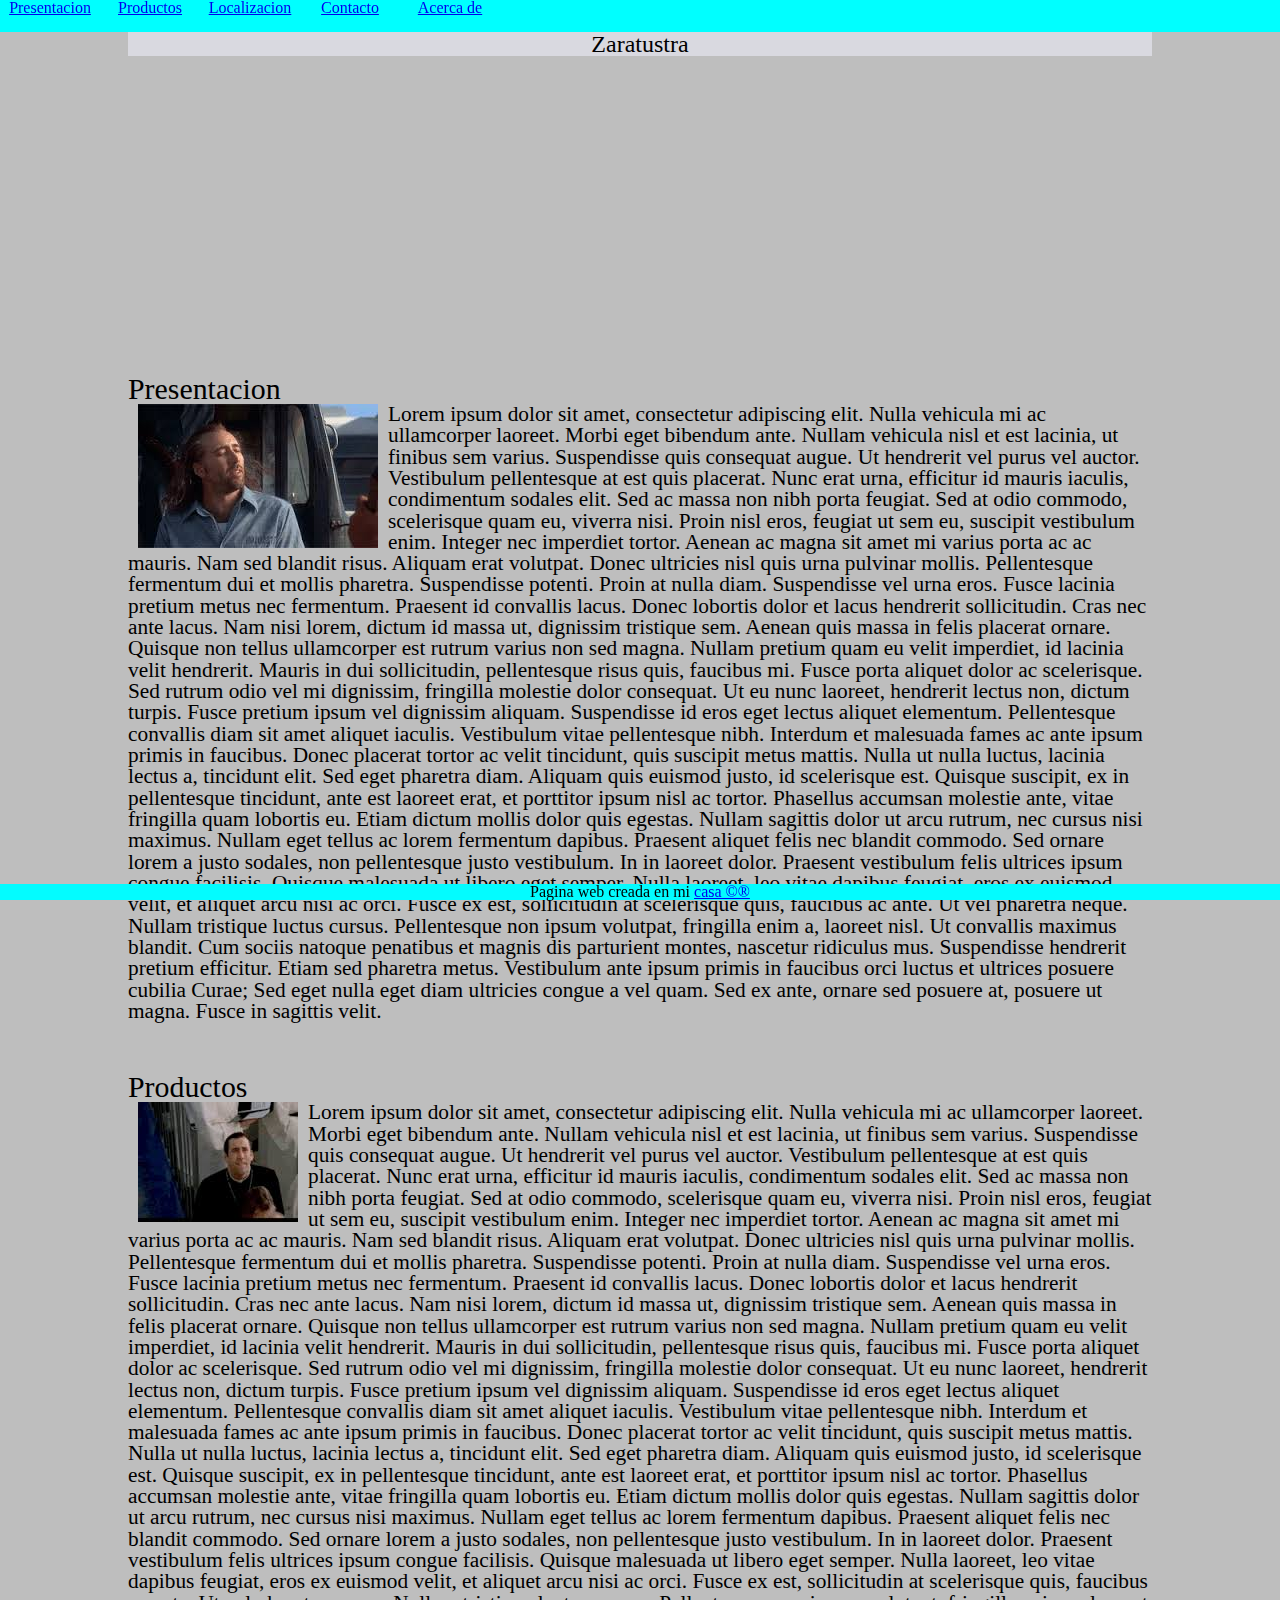
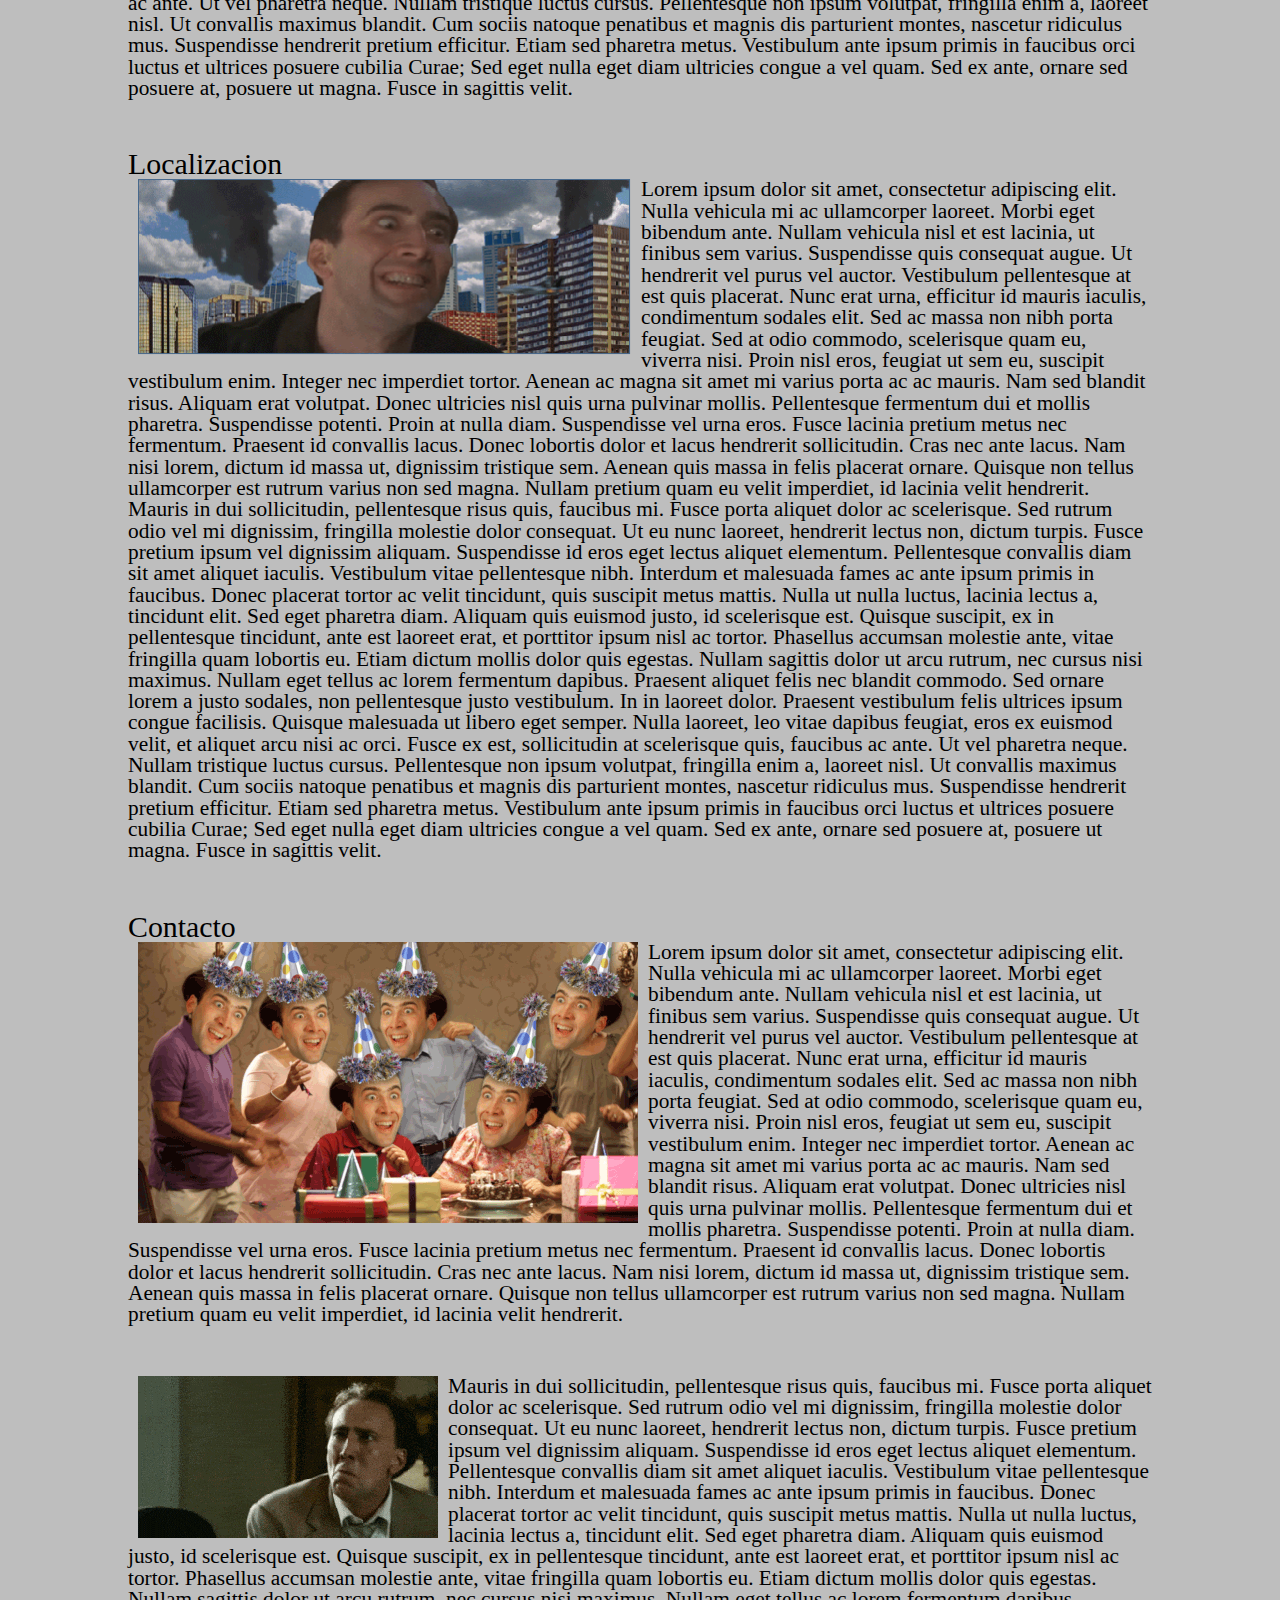
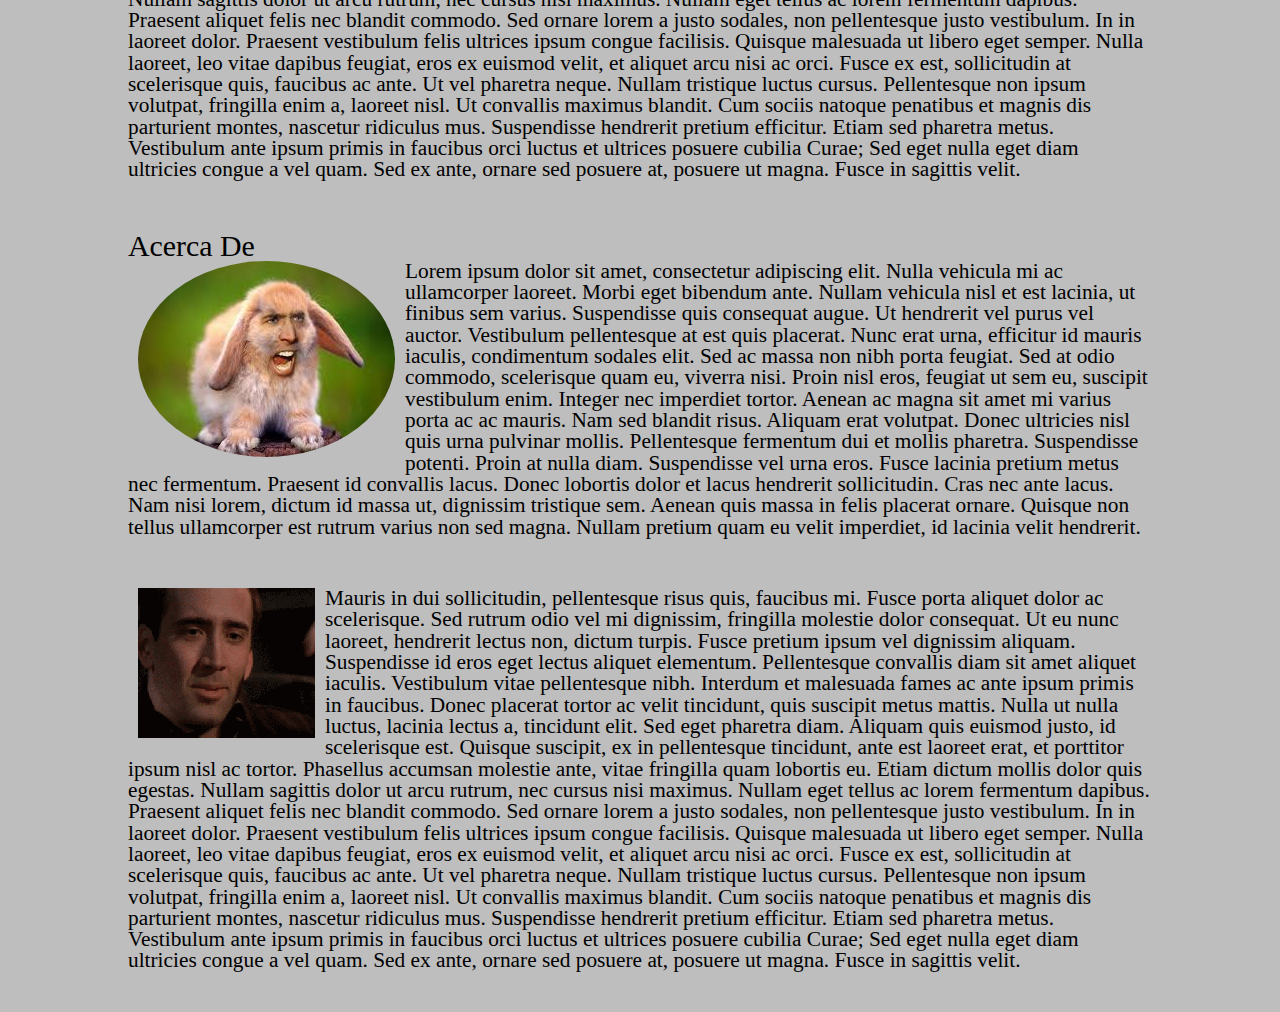
==== index.html @ c458b0e0 "haciendo el primer index.html sin usar bootstrap o similares, css y html a mano" ====
<!DOCTYPE html>
<html lang="es">
<head>
    <meta charset="UTF-8">
    <meta name="author" content="Josu">
    <meta name="description" content="Primera p&aacute;gina web de ejemplo donde trabajaremos con el FrontEnd">
    <!-- esto genera el el pequeño resumen que se visualiza en el posicionamiento web,
    el resumen que vemos en la busqueda. Hasta 160 caracteres, si no sepone nada, coge la primera frase-->
    <meta name="viewport" content="width=device-width, initial-scale=1"/>
    <!-- Importante colocar el viewport, para ajustar vistas-->
    <title>Primera p&aacute;gina web creado para el FrontEnd</title>
    <link href="css/styles.css" rel ="stylesheet" type="text/css"/>
    <!-- el type en algunas ocasiones ya no es necesario -->
    <!-- Si por ejemplo queremos imprimir algo en concreto con un estilo diferente, podremos usar algo como
    <link rel="styleheet" href="print.css"/> -->
</head>
<body>
<!-- para evitar descuadres, barras horizontales que son horribles y deben evitarse, algunas veces usan <div>
 Realmente deberemos usar .... -->
<div id="wrapper">
    <header>
        <!-- puedo tener varios headers, encabezado de la pagina -->
        <h1>
            <!-- Es el texto que identifica la pagina. un unico h1, se pueden tener varios h2 y h3.
            No se puede tener h2 sin h1, ni h3 sin h1 o h2-->
            Zaratustra
        </h1>
    </header>
    <aside>
        <!--menu de barra lateral, se puede meter el nav aqui dentro.-->
    </aside>
    <nav>
        <!--Contenedor del menu -->
        <ul class="clearfix">
            <li><a href="#Presentacion">Presentacion</a></li>
            <li><a href="#Productos">Productos</a></li>
            <li><a href="#Localizacion">Localizacion</a></li>
            <li><a href="#Contacto">Contacto</a></li>
            <li><a href="#AcercaDe">Acerca de</a></li>
            <!-- la # es el ancla,
                navegacion por ancha es saltar al punto donde se encuentra presentacion-->
            <li></li>
        </ul>
    </nav>
    <main class="clearfix">
        <section id="Presentacion">
            <header><h2>Presentacion</h2></header>
            <img src="images/presentacion.jpg" alt="Nicolas presentacion" height="144" width="240">

            <p>Lorem ipsum dolor sit amet, consectetur adipiscing elit. Nulla vehicula mi ac ullamcorper laoreet. Morbi eget bibendum ante. Nullam vehicula nisl et est lacinia, ut finibus sem varius. Suspendisse quis consequat augue. Ut hendrerit vel purus vel auctor. Vestibulum pellentesque at est quis placerat. Nunc erat urna, efficitur id mauris iaculis, condimentum sodales elit. Sed ac massa non nibh porta feugiat. Sed at odio commodo, scelerisque quam eu, viverra nisi. Proin nisl eros, feugiat ut sem eu, suscipit vestibulum enim. Integer nec imperdiet tortor. Aenean ac magna sit amet mi varius porta ac ac mauris. Nam sed blandit risus.

            Aliquam erat volutpat. Donec ultricies nisl quis urna pulvinar mollis. Pellentesque fermentum dui et mollis pharetra. Suspendisse potenti. Proin at nulla diam. Suspendisse vel urna eros. Fusce lacinia pretium metus nec fermentum. Praesent id convallis lacus. Donec lobortis dolor et lacus hendrerit sollicitudin. Cras nec ante lacus. Nam nisi lorem, dictum id massa ut, dignissim tristique sem. Aenean quis massa in felis placerat ornare. Quisque non tellus ullamcorper est rutrum varius non sed magna.

            Nullam pretium quam eu velit imperdiet, id lacinia velit hendrerit. Mauris in dui sollicitudin, pellentesque risus quis, faucibus mi. Fusce porta aliquet dolor ac scelerisque. Sed rutrum odio vel mi dignissim, fringilla molestie dolor consequat. Ut eu nunc laoreet, hendrerit lectus non, dictum turpis. Fusce pretium ipsum vel dignissim aliquam. Suspendisse id eros eget lectus aliquet elementum. Pellentesque convallis diam sit amet aliquet iaculis. Vestibulum vitae pellentesque nibh. Interdum et malesuada fames ac ante ipsum primis in faucibus. Donec placerat tortor ac velit tincidunt, quis suscipit metus mattis. Nulla ut nulla luctus, lacinia lectus a, tincidunt elit. Sed eget pharetra diam. Aliquam quis euismod justo, id scelerisque est. Quisque suscipit, ex in pellentesque tincidunt, ante est laoreet erat, et porttitor ipsum nisl ac tortor. Phasellus accumsan molestie ante, vitae fringilla quam lobortis eu.

            Etiam dictum mollis dolor quis egestas. Nullam sagittis dolor ut arcu rutrum, nec cursus nisi maximus. Nullam eget tellus ac lorem fermentum dapibus. Praesent aliquet felis nec blandit commodo. Sed ornare lorem a justo sodales, non pellentesque justo vestibulum. In in laoreet dolor. Praesent vestibulum felis ultrices ipsum congue facilisis. Quisque malesuada ut libero eget semper. Nulla laoreet, leo vitae dapibus feugiat, eros ex euismod velit, et aliquet arcu nisi ac orci. Fusce ex est, sollicitudin at scelerisque quis, faucibus ac ante. Ut vel pharetra neque. Nullam tristique luctus cursus. Pellentesque non ipsum volutpat, fringilla enim a, laoreet nisl. Ut convallis maximus blandit.

            Cum sociis natoque penatibus et magnis dis parturient montes, nascetur ridiculus mus. Suspendisse hendrerit pretium efficitur. Etiam sed pharetra metus. Vestibulum ante ipsum primis in faucibus orci luctus et ultrices posuere cubilia Curae; Sed eget nulla eget diam ultricies congue a vel quam. Sed ex ante, ornare sed posuere at, posuere ut magna. Fusce in sagittis velit.</p>
        </section>
        <section id="Productos">
            <header><h2>Productos</h2></header>
            <img src="images/producto.jpg" alt="Nicolas producto" height="120" width="160">

            <p>Lorem ipsum dolor sit amet, consectetur adipiscing elit. Nulla vehicula mi ac ullamcorper laoreet. Morbi eget bibendum ante. Nullam vehicula nisl et est lacinia, ut finibus sem varius. Suspendisse quis consequat augue. Ut hendrerit vel purus vel auctor. Vestibulum pellentesque at est quis placerat. Nunc erat urna, efficitur id mauris iaculis, condimentum sodales elit. Sed ac massa non nibh porta feugiat. Sed at odio commodo, scelerisque quam eu, viverra nisi. Proin nisl eros, feugiat ut sem eu, suscipit vestibulum enim. Integer nec imperdiet tortor. Aenean ac magna sit amet mi varius porta ac ac mauris. Nam sed blandit risus.

            Aliquam erat volutpat. Donec ultricies nisl quis urna pulvinar mollis. Pellentesque fermentum dui et mollis pharetra. Suspendisse potenti. Proin at nulla diam. Suspendisse vel urna eros. Fusce lacinia pretium metus nec fermentum. Praesent id convallis lacus. Donec lobortis dolor et lacus hendrerit sollicitudin. Cras nec ante lacus. Nam nisi lorem, dictum id massa ut, dignissim tristique sem. Aenean quis massa in felis placerat ornare. Quisque non tellus ullamcorper est rutrum varius non sed magna.

            Nullam pretium quam eu velit imperdiet, id lacinia velit hendrerit. Mauris in dui sollicitudin, pellentesque risus quis, faucibus mi. Fusce porta aliquet dolor ac scelerisque. Sed rutrum odio vel mi dignissim, fringilla molestie dolor consequat. Ut eu nunc laoreet, hendrerit lectus non, dictum turpis. Fusce pretium ipsum vel dignissim aliquam. Suspendisse id eros eget lectus aliquet elementum. Pellentesque convallis diam sit amet aliquet iaculis. Vestibulum vitae pellentesque nibh. Interdum et malesuada fames ac ante ipsum primis in faucibus. Donec placerat tortor ac velit tincidunt, quis suscipit metus mattis. Nulla ut nulla luctus, lacinia lectus a, tincidunt elit. Sed eget pharetra diam. Aliquam quis euismod justo, id scelerisque est. Quisque suscipit, ex in pellentesque tincidunt, ante est laoreet erat, et porttitor ipsum nisl ac tortor. Phasellus accumsan molestie ante, vitae fringilla quam lobortis eu.

            Etiam dictum mollis dolor quis egestas. Nullam sagittis dolor ut arcu rutrum, nec cursus nisi maximus. Nullam eget tellus ac lorem fermentum dapibus. Praesent aliquet felis nec blandit commodo. Sed ornare lorem a justo sodales, non pellentesque justo vestibulum. In in laoreet dolor. Praesent vestibulum felis ultrices ipsum congue facilisis. Quisque malesuada ut libero eget semper. Nulla laoreet, leo vitae dapibus feugiat, eros ex euismod velit, et aliquet arcu nisi ac orci. Fusce ex est, sollicitudin at scelerisque quis, faucibus ac ante. Ut vel pharetra neque. Nullam tristique luctus cursus. Pellentesque non ipsum volutpat, fringilla enim a, laoreet nisl. Ut convallis maximus blandit.

            Cum sociis natoque penatibus et magnis dis parturient montes, nascetur ridiculus mus. Suspendisse hendrerit pretium efficitur. Etiam sed pharetra metus. Vestibulum ante ipsum primis in faucibus orci luctus et ultrices posuere cubilia Curae; Sed eget nulla eget diam ultricies congue a vel quam. Sed ex ante, ornare sed posuere at, posuere ut magna. Fusce in sagittis velit.</p>
        </section>
        <section id="Localizacion">
            <header><h2>Localizacion</h2></header>
            <img src="images/nic-cage-laser-eyes.gif" alt="Nicolas" height="176" width="493">

            <p>Lorem ipsum dolor sit amet, consectetur adipiscing elit. Nulla vehicula mi ac ullamcorper laoreet. Morbi eget bibendum ante. Nullam vehicula nisl et est lacinia, ut finibus sem varius. Suspendisse quis consequat augue. Ut hendrerit vel purus vel auctor. Vestibulum pellentesque at est quis placerat. Nunc erat urna, efficitur id mauris iaculis, condimentum sodales elit. Sed ac massa non nibh porta feugiat. Sed at odio commodo, scelerisque quam eu, viverra nisi. Proin nisl eros, feugiat ut sem eu, suscipit vestibulum enim. Integer nec imperdiet tortor. Aenean ac magna sit amet mi varius porta ac ac mauris. Nam sed blandit risus.

            Aliquam erat volutpat. Donec ultricies nisl quis urna pulvinar mollis. Pellentesque fermentum dui et mollis pharetra. Suspendisse potenti. Proin at nulla diam. Suspendisse vel urna eros. Fusce lacinia pretium metus nec fermentum. Praesent id convallis lacus. Donec lobortis dolor et lacus hendrerit sollicitudin. Cras nec ante lacus. Nam nisi lorem, dictum id massa ut, dignissim tristique sem. Aenean quis massa in felis placerat ornare. Quisque non tellus ullamcorper est rutrum varius non sed magna.

            Nullam pretium quam eu velit imperdiet, id lacinia velit hendrerit. Mauris in dui sollicitudin, pellentesque risus quis, faucibus mi. Fusce porta aliquet dolor ac scelerisque. Sed rutrum odio vel mi dignissim, fringilla molestie dolor consequat. Ut eu nunc laoreet, hendrerit lectus non, dictum turpis. Fusce pretium ipsum vel dignissim aliquam. Suspendisse id eros eget lectus aliquet elementum. Pellentesque convallis diam sit amet aliquet iaculis. Vestibulum vitae pellentesque nibh. Interdum et malesuada fames ac ante ipsum primis in faucibus. Donec placerat tortor ac velit tincidunt, quis suscipit metus mattis. Nulla ut nulla luctus, lacinia lectus a, tincidunt elit. Sed eget pharetra diam. Aliquam quis euismod justo, id scelerisque est. Quisque suscipit, ex in pellentesque tincidunt, ante est laoreet erat, et porttitor ipsum nisl ac tortor. Phasellus accumsan molestie ante, vitae fringilla quam lobortis eu.

            Etiam dictum mollis dolor quis egestas. Nullam sagittis dolor ut arcu rutrum, nec cursus nisi maximus. Nullam eget tellus ac lorem fermentum dapibus. Praesent aliquet felis nec blandit commodo. Sed ornare lorem a justo sodales, non pellentesque justo vestibulum. In in laoreet dolor. Praesent vestibulum felis ultrices ipsum congue facilisis. Quisque malesuada ut libero eget semper. Nulla laoreet, leo vitae dapibus feugiat, eros ex euismod velit, et aliquet arcu nisi ac orci. Fusce ex est, sollicitudin at scelerisque quis, faucibus ac ante. Ut vel pharetra neque. Nullam tristique luctus cursus. Pellentesque non ipsum volutpat, fringilla enim a, laoreet nisl. Ut convallis maximus blandit.

            Cum sociis natoque penatibus et magnis dis parturient montes, nascetur ridiculus mus. Suspendisse hendrerit pretium efficitur. Etiam sed pharetra metus. Vestibulum ante ipsum primis in faucibus orci luctus et ultrices posuere cubilia Curae; Sed eget nulla eget diam ultricies congue a vel quam. Sed ex ante, ornare sed posuere at, posuere ut magna. Fusce in sagittis velit.</p>
        </section>
        <section id="Contacto">
            <header><h2>Contacto</h2></header>
            <img src="images/14600495453756.gif" alt="Nicolas" height="281" width="500">

            <p id="secciones">Lorem ipsum dolor sit amet, consectetur adipiscing elit. Nulla vehicula mi ac ullamcorper laoreet. Morbi eget bibendum ante. Nullam vehicula nisl et est lacinia, ut finibus sem varius. Suspendisse quis consequat augue. Ut hendrerit vel purus vel auctor. Vestibulum pellentesque at est quis placerat. Nunc erat urna, efficitur id mauris iaculis, condimentum sodales elit. Sed ac massa non nibh porta feugiat. Sed at odio commodo, scelerisque quam eu, viverra nisi. Proin nisl eros, feugiat ut sem eu, suscipit vestibulum enim. Integer nec imperdiet tortor. Aenean ac magna sit amet mi varius porta ac ac mauris. Nam sed blandit risus.

            Aliquam erat volutpat. Donec ultricies nisl quis urna pulvinar mollis. Pellentesque fermentum dui et mollis pharetra. Suspendisse potenti. Proin at nulla diam. Suspendisse vel urna eros. Fusce lacinia pretium metus nec fermentum. Praesent id convallis lacus. Donec lobortis dolor et lacus hendrerit sollicitudin. Cras nec ante lacus. Nam nisi lorem, dictum id massa ut, dignissim tristique sem. Aenean quis massa in felis placerat ornare. Quisque non tellus ullamcorper est rutrum varius non sed magna.

            Nullam pretium quam eu velit imperdiet, id lacinia velit hendrerit.</p>

            <img src="images/24F.gif" alt="Nicolas"  height="162" width="300">

            <p> Mauris in dui sollicitudin, pellentesque risus quis, faucibus mi. Fusce porta aliquet dolor ac scelerisque. Sed rutrum odio vel mi dignissim, fringilla molestie dolor consequat. Ut eu nunc laoreet, hendrerit lectus non, dictum turpis. Fusce pretium ipsum vel dignissim aliquam. Suspendisse id eros eget lectus aliquet elementum. Pellentesque convallis diam sit amet aliquet iaculis. Vestibulum vitae pellentesque nibh. Interdum et malesuada fames ac ante ipsum primis in faucibus. Donec placerat tortor ac velit tincidunt, quis suscipit metus mattis. Nulla ut nulla luctus, lacinia lectus a, tincidunt elit. Sed eget pharetra diam. Aliquam quis euismod justo, id scelerisque est. Quisque suscipit, ex in pellentesque tincidunt, ante est laoreet erat, et porttitor ipsum nisl ac tortor. Phasellus accumsan molestie ante, vitae fringilla quam lobortis eu.

            Etiam dictum mollis dolor quis egestas. Nullam sagittis dolor ut arcu rutrum, nec cursus nisi maximus. Nullam eget tellus ac lorem fermentum dapibus. Praesent aliquet felis nec blandit commodo. Sed ornare lorem a justo sodales, non pellentesque justo vestibulum. In in laoreet dolor. Praesent vestibulum felis ultrices ipsum congue facilisis. Quisque malesuada ut libero eget semper. Nulla laoreet, leo vitae dapibus feugiat, eros ex euismod velit, et aliquet arcu nisi ac orci. Fusce ex est, sollicitudin at scelerisque quis, faucibus ac ante. Ut vel pharetra neque. Nullam tristique luctus cursus. Pellentesque non ipsum volutpat, fringilla enim a, laoreet nisl. Ut convallis maximus blandit.

            Cum sociis natoque penatibus et magnis dis parturient montes, nascetur ridiculus mus. Suspendisse hendrerit pretium efficitur. Etiam sed pharetra metus. Vestibulum ante ipsum primis in faucibus orci luctus et ultrices posuere cubilia Curae; Sed eget nulla eget diam ultricies congue a vel quam. Sed ex ante, ornare sed posuere at, posuere ut magna. Fusce in sagittis velit.</p>
        </section>
        <section id="AcercaDe">
            <header><h2>Acerca De</h2></header>

            <img src="images/prueba.jpg" alt="Nicolas" id="conejo" height="196" width="257">

            <p id="secciones">Lorem ipsum dolor sit amet, consectetur adipiscing elit. Nulla vehicula mi ac ullamcorper laoreet. Morbi eget bibendum ante. Nullam vehicula nisl et est lacinia, ut finibus sem varius. Suspendisse quis consequat augue. Ut hendrerit vel purus vel auctor. Vestibulum pellentesque at est quis placerat. Nunc erat urna, efficitur id mauris iaculis, condimentum sodales elit. Sed ac massa non nibh porta feugiat. Sed at odio commodo, scelerisque quam eu, viverra nisi. Proin nisl eros, feugiat ut sem eu, suscipit vestibulum enim. Integer nec imperdiet tortor. Aenean ac magna sit amet mi varius porta ac ac mauris. Nam sed blandit risus.

            Aliquam erat volutpat. Donec ultricies nisl quis urna pulvinar mollis. Pellentesque fermentum dui et mollis pharetra. Suspendisse potenti. Proin at nulla diam. Suspendisse vel urna eros. Fusce lacinia pretium metus nec fermentum. Praesent id convallis lacus. Donec lobortis dolor et lacus hendrerit sollicitudin. Cras nec ante lacus. Nam nisi lorem, dictum id massa ut, dignissim tristique sem. Aenean quis massa in felis placerat ornare. Quisque non tellus ullamcorper est rutrum varius non sed magna.

            Nullam pretium quam eu velit imperdiet, id lacinia velit hendrerit.</p>

            <img src="images/85D.gif" alt="Nicolas"  height="150" width="177">

                <p>Mauris in dui sollicitudin, pellentesque risus quis, faucibus mi. Fusce porta aliquet dolor ac scelerisque. Sed rutrum odio vel mi dignissim, fringilla molestie dolor consequat. Ut eu nunc laoreet, hendrerit lectus non, dictum turpis. Fusce pretium ipsum vel dignissim aliquam. Suspendisse id eros eget lectus aliquet elementum. Pellentesque convallis diam sit amet aliquet iaculis. Vestibulum vitae pellentesque nibh. Interdum et malesuada fames ac ante ipsum primis in faucibus. Donec placerat tortor ac velit tincidunt, quis suscipit metus mattis. Nulla ut nulla luctus, lacinia lectus a, tincidunt elit. Sed eget pharetra diam. Aliquam quis euismod justo, id scelerisque est. Quisque suscipit, ex in pellentesque tincidunt, ante est laoreet erat, et porttitor ipsum nisl ac tortor. Phasellus accumsan molestie ante, vitae fringilla quam lobortis eu.

            Etiam dictum mollis dolor quis egestas. Nullam sagittis dolor ut arcu rutrum, nec cursus nisi maximus. Nullam eget tellus ac lorem fermentum dapibus. Praesent aliquet felis nec blandit commodo. Sed ornare lorem a justo sodales, non pellentesque justo vestibulum. In in laoreet dolor. Praesent vestibulum felis ultrices ipsum congue facilisis. Quisque malesuada ut libero eget semper. Nulla laoreet, leo vitae dapibus feugiat, eros ex euismod velit, et aliquet arcu nisi ac orci. Fusce ex est, sollicitudin at scelerisque quis, faucibus ac ante. Ut vel pharetra neque. Nullam tristique luctus cursus. Pellentesque non ipsum volutpat, fringilla enim a, laoreet nisl. Ut convallis maximus blandit.

            Cum sociis natoque penatibus et magnis dis parturient montes, nascetur ridiculus mus. Suspendisse hendrerit pretium efficitur. Etiam sed pharetra metus. Vestibulum ante ipsum primis in faucibus orci luctus et ultrices posuere cubilia Curae; Sed eget nulla eget diam ultricies congue a vel quam. Sed ex ante, ornare sed posuere at, posuere ut magna. Fusce in sagittis velit.</p>
        </section>
        <!-- main será unico en la pagina, será dinamico -->
        <!-- a, img, span, picture, ... no son elementos de bloque, no introducen un salto de linea. El resto si-->
        <!-- margin es la separacion entre cajas o elementos, el padding es la separacion interna desde el borde-->

    </main>
</div>




<footer>
    <div>
        <p id="footer">Pagina web creada en mi <a href="http://localhost" target="_blank"> casa &copy;&circledR;</a></p>
    </div>
    <!-- puedo tener varios footer -->

    <!-- target blank me abre la url en una nueva pestaña -->
    <!-- no tienen significado semantico, a, span, img, p, .... -->
</footer>
</body>
</html>
---- css/styles.css ----
/* http://meyerweb.com/eric/tools/css/reset/
   v2.0 | 20110126
   License: none (public domain)
*/

html, body, div, span, applet, object, iframe,
h1, h2, h3, h4, h5, h6, p, blockquote, pre,
a, abbr, acronym, address, big, cite, code,
del, dfn, em, img, ins, kbd, q, s, samp,
small, strike, strong, sub, sup, tt, var,
b, u, i, center,
dl, dt, dd, ol, ul, li,
fieldset, form, label, legend,
table, caption, tbody, tfoot, thead, tr, th, td,
article, aside, canvas, details, embed,
figure, figcaption, footer, header,
menu, nav, output, ruby, section, summary,
time, mark, audio, video {
    margin: 0;
    padding: 0;
    border: 0;
    font-size: 100%;
    font: inherit;
    vertical-align: baseline;
}
/* HTML5 display-role reset for older browsers */
article, aside, details, figcaption, figure,
footer, header, menu, nav, section {
    display: block;
}
body {
    line-height: 1;
}
ol, ul {
    list-style: none;
}
blockquote, q {
    quotes: none;
}
blockquote:before, blockquote:after,
q:before, q:after {
    content: '';
    content: none;
}
table {
    border-collapse: collapse;
    border-spacing: 0;
}
section{
    position: relative;
    padding-top: 50px;
}
#Presentacion{

    margin-top: 300px;
}
#productos{

}

#Localizacion{

}
#contacto{

}
#AcercaDe{

    margin-bottom: 40px;
}
/***** ****/
*{
    font-size: 16pt;
    font-family: Calibri, Verdana;
}
h1,h2,h3,h4,h5,h6{
    /*font-family: Calibri, Andalus, Verdana, Arial;*/

}
h1{
    font-size: 150%;
    text-align: center;
}
h2{
    font-size: 140%;
}
h3{
    font-size: 130%;
}
header{
    font-family: "Times New Roman";
}

body{
    max-width: 1024px;
    margin: auto;
    background: #bebebe;
}
body div#wrapper > header{ /*Puede ponerse directamente div#wrapper sin body, ya que en teoria el id tiene que ser unico, incluso #wrapper*/
    width: 100%;
    margin: 0 auto;
    position: relative;
    top: 32px;
    background-color: #d9d9e0;
}
nav{
    position: fixed;
    top: 0;
    left: 0;
    height:32px;
    width: 100%;
    z-index: 100;
}
nav ul{
    background: aqua;
    height: 32px;

}
ul{
    background-color: coral;
    height: 32px;
}
ul li{
    float: left;
    min-width: 100px;
    text-align: center;
}
footer{
    background: #03fcff;
    position: fixed;
    width: 100%;
    left: 0;
    bottom: 0;
    z-index: 100;
}
img {
    float: left;
    display: inline-block;
    margin-left: 10px;
    margin-right: 10px;
}

#conejo{
    border-radius: 50%
}
#secciones{
    margin-bottom: 50px;
}
#footer{
    text-align: center;
}


.clearfix:before, .clearfix:after { content: ""; display: table; }
.clearfix:after { clear: both; }
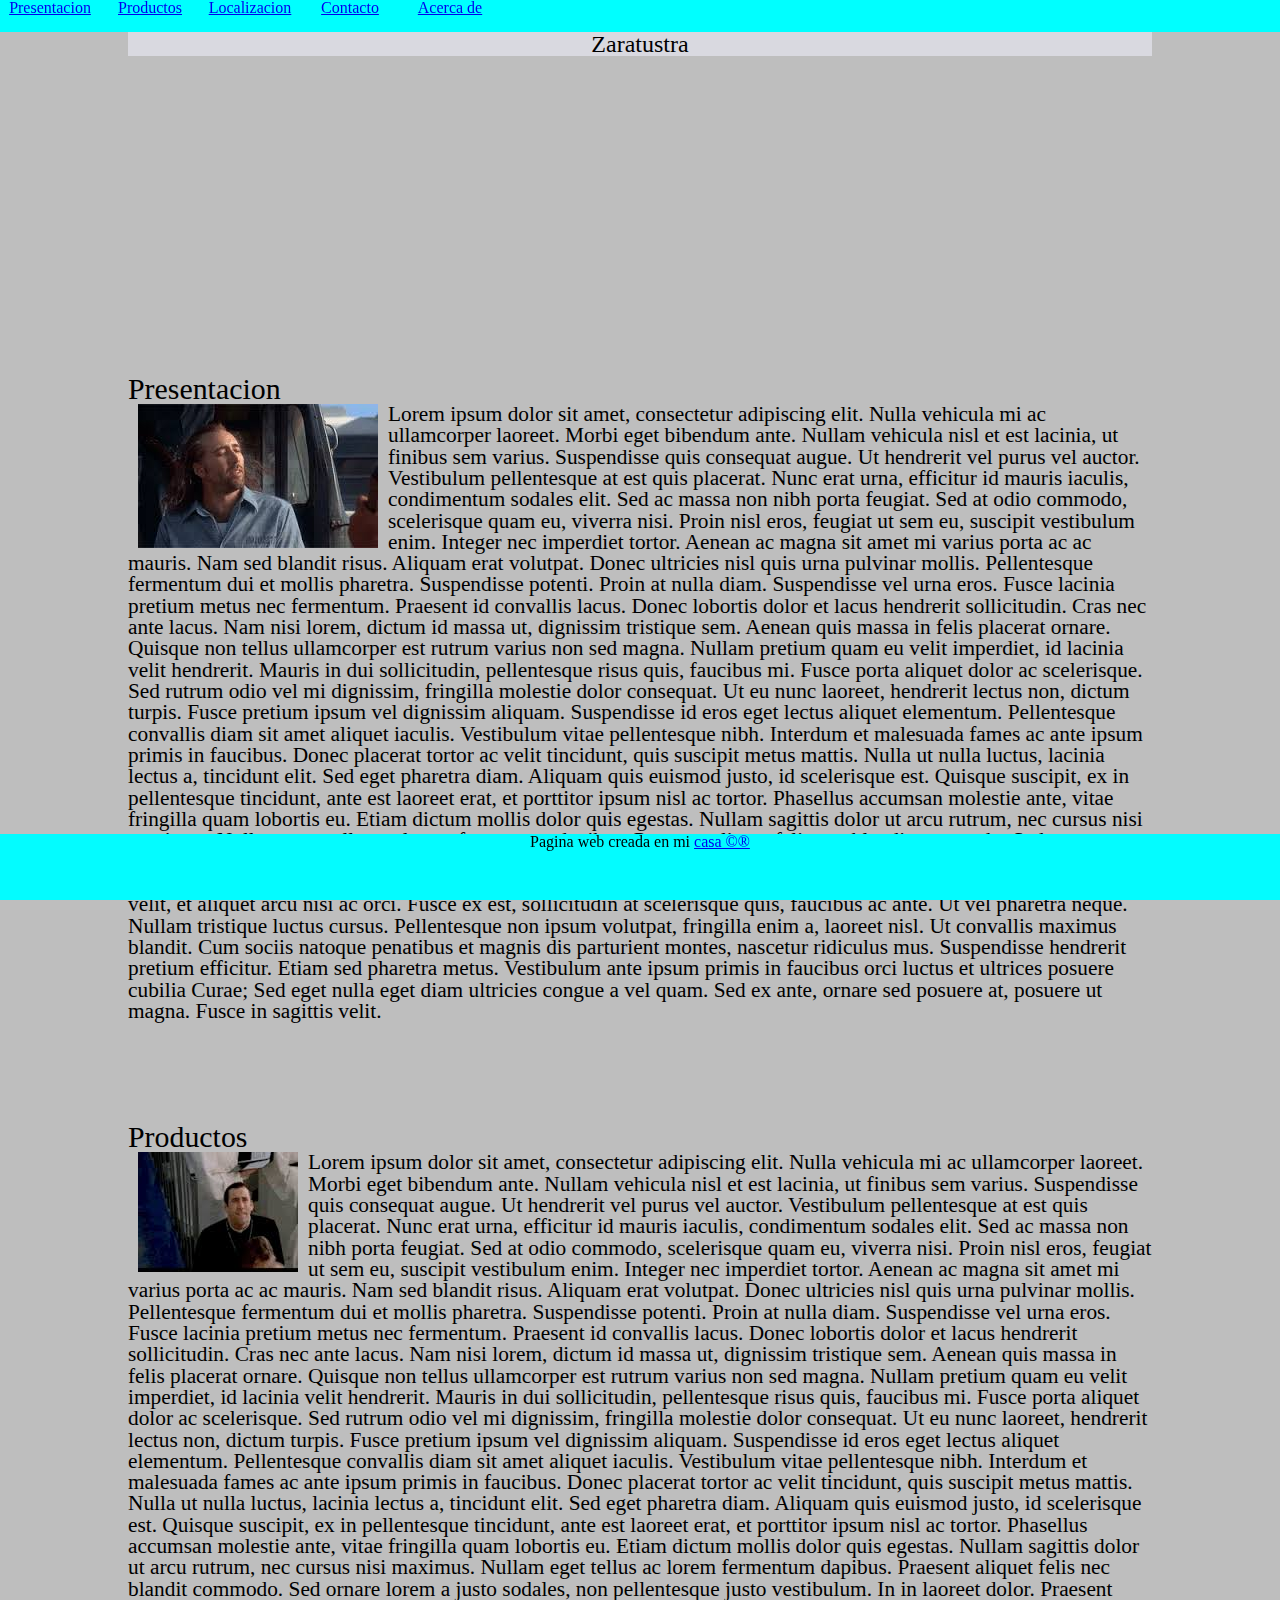
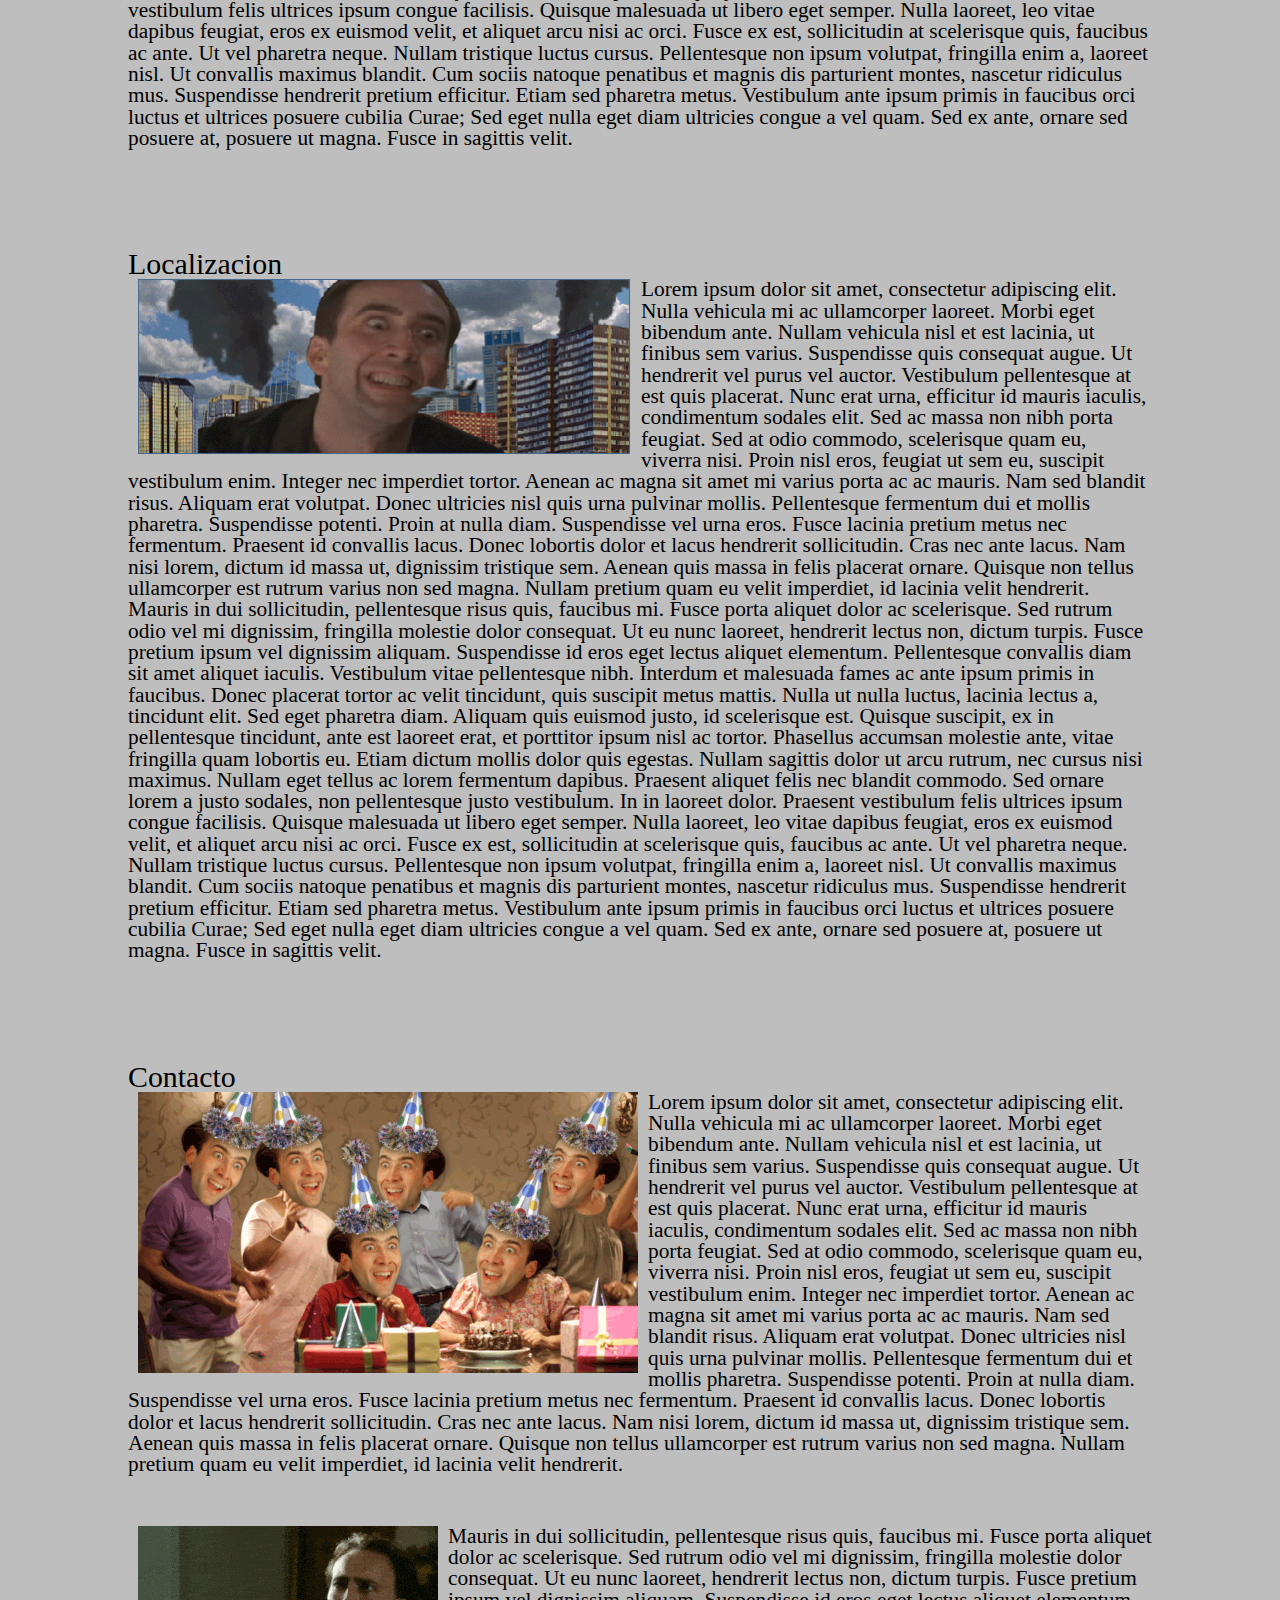
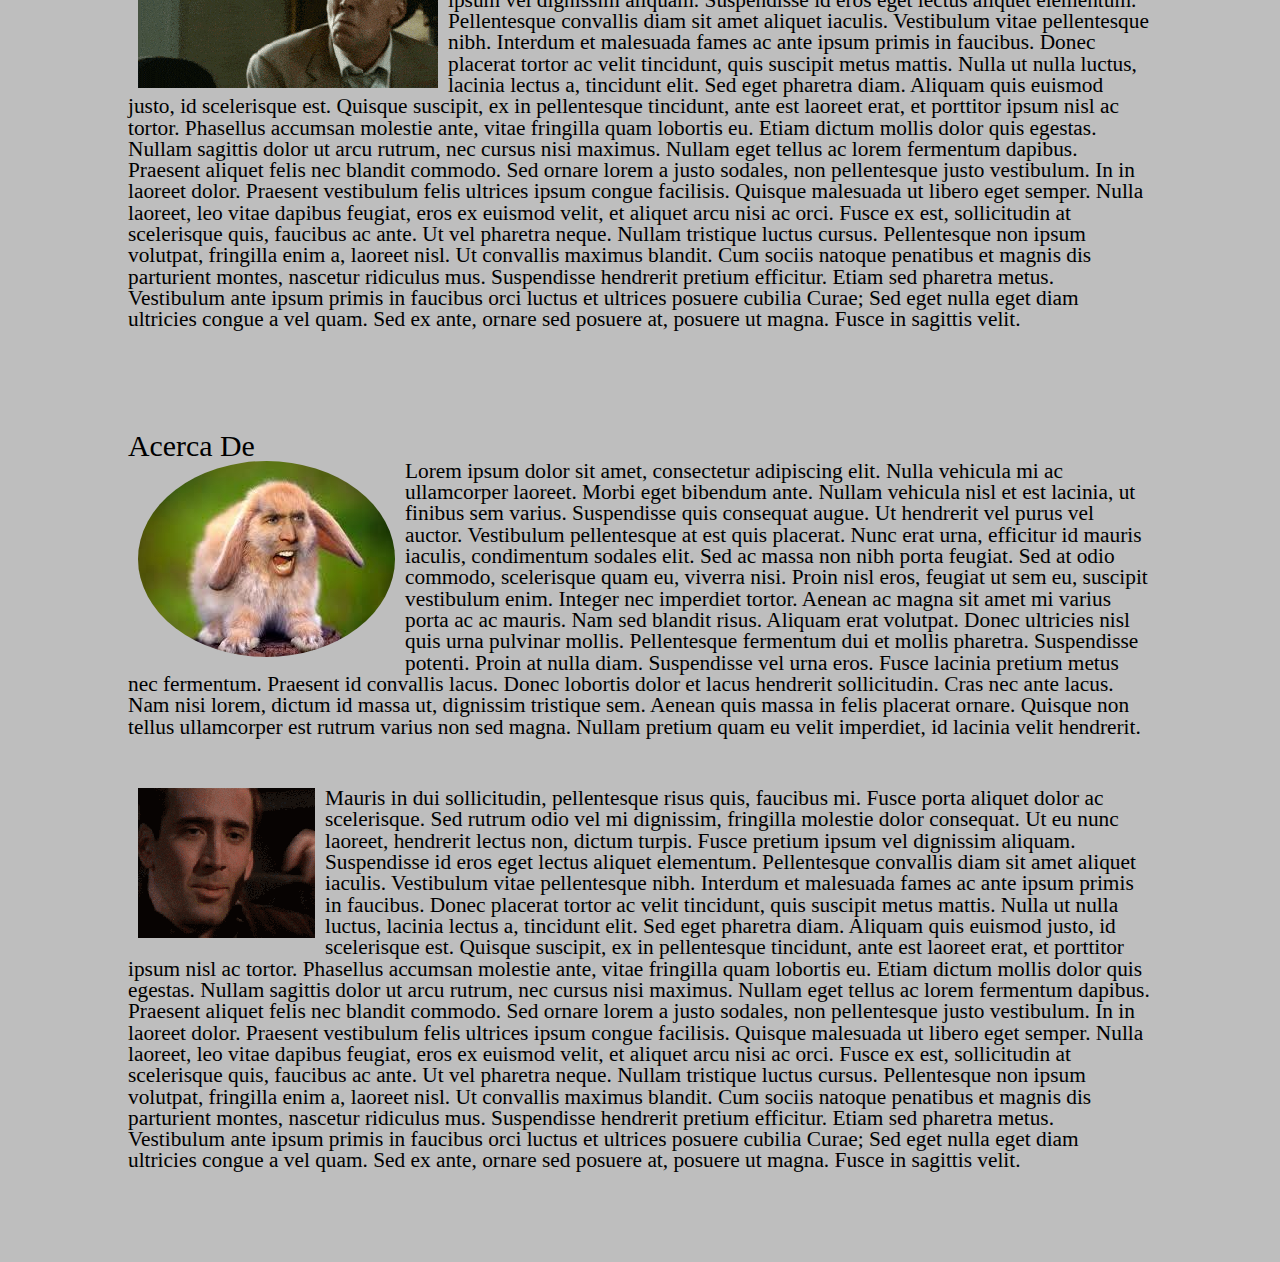
==== commit 3ec99f1d: "probando tags" ====
--- a/index.html
+++ b/index.html
@@ -89,7 +89,7 @@
             <header><h2>Contacto</h2></header>
             <img src="images/14600495453756.gif" alt="Nicolas" height="281" width="500">
 
-            <p id="secciones">Lorem ipsum dolor sit amet, consectetur adipiscing elit. Nulla vehicula mi ac ullamcorper laoreet. Morbi eget bibendum ante. Nullam vehicula nisl et est lacinia, ut finibus sem varius. Suspendisse quis consequat augue. Ut hendrerit vel purus vel auctor. Vestibulum pellentesque at est quis placerat. Nunc erat urna, efficitur id mauris iaculis, condimentum sodales elit. Sed ac massa non nibh porta feugiat. Sed at odio commodo, scelerisque quam eu, viverra nisi. Proin nisl eros, feugiat ut sem eu, suscipit vestibulum enim. Integer nec imperdiet tortor. Aenean ac magna sit amet mi varius porta ac ac mauris. Nam sed blandit risus.
+            <p>Lorem ipsum dolor sit amet, consectetur adipiscing elit. Nulla vehicula mi ac ullamcorper laoreet. Morbi eget bibendum ante. Nullam vehicula nisl et est lacinia, ut finibus sem varius. Suspendisse quis consequat augue. Ut hendrerit vel purus vel auctor. Vestibulum pellentesque at est quis placerat. Nunc erat urna, efficitur id mauris iaculis, condimentum sodales elit. Sed ac massa non nibh porta feugiat. Sed at odio commodo, scelerisque quam eu, viverra nisi. Proin nisl eros, feugiat ut sem eu, suscipit vestibulum enim. Integer nec imperdiet tortor. Aenean ac magna sit amet mi varius porta ac ac mauris. Nam sed blandit risus.
 
             Aliquam erat volutpat. Donec ultricies nisl quis urna pulvinar mollis. Pellentesque fermentum dui et mollis pharetra. Suspendisse potenti. Proin at nulla diam. Suspendisse vel urna eros. Fusce lacinia pretium metus nec fermentum. Praesent id convallis lacus. Donec lobortis dolor et lacus hendrerit sollicitudin. Cras nec ante lacus. Nam nisi lorem, dictum id massa ut, dignissim tristique sem. Aenean quis massa in felis placerat ornare. Quisque non tellus ullamcorper est rutrum varius non sed magna.
 
@@ -108,7 +108,12 @@
 
             <img src="images/prueba.jpg" alt="Nicolas" id="conejo" height="196" width="257">
 
-            <p id="secciones">Lorem ipsum dolor sit amet, consectetur adipiscing elit. Nulla vehicula mi ac ullamcorper laoreet. Morbi eget bibendum ante. Nullam vehicula nisl et est lacinia, ut finibus sem varius. Suspendisse quis consequat augue. Ut hendrerit vel purus vel auctor. Vestibulum pellentesque at est quis placerat. Nunc erat urna, efficitur id mauris iaculis, condimentum sodales elit. Sed ac massa non nibh porta feugiat. Sed at odio commodo, scelerisque quam eu, viverra nisi. Proin nisl eros, feugiat ut sem eu, suscipit vestibulum enim. Integer nec imperdiet tortor. Aenean ac magna sit amet mi varius porta ac ac mauris. Nam sed blandit risus.
+
+
+
+            
+
+            <p>Lorem ipsum dolor sit amet, consectetur adipiscing elit. Nulla vehicula mi ac ullamcorper laoreet. Morbi eget bibendum ante. Nullam vehicula nisl et est lacinia, ut finibus sem varius. Suspendisse quis consequat augue. Ut hendrerit vel purus vel auctor. Vestibulum pellentesque at est quis placerat. Nunc erat urna, efficitur id mauris iaculis, condimentum sodales elit. Sed ac massa non nibh porta feugiat. Sed at odio commodo, scelerisque quam eu, viverra nisi. Proin nisl eros, feugiat ut sem eu, suscipit vestibulum enim. Integer nec imperdiet tortor. Aenean ac magna sit amet mi varius porta ac ac mauris. Nam sed blandit risus.
 
             Aliquam erat volutpat. Donec ultricies nisl quis urna pulvinar mollis. Pellentesque fermentum dui et mollis pharetra. Suspendisse potenti. Proin at nulla diam. Suspendisse vel urna eros. Fusce lacinia pretium metus nec fermentum. Praesent id convallis lacus. Donec lobortis dolor et lacus hendrerit sollicitudin. Cras nec ante lacus. Nam nisi lorem, dictum id massa ut, dignissim tristique sem. Aenean quis massa in felis placerat ornare. Quisque non tellus ullamcorper est rutrum varius non sed magna.
 
--- a/css/styles.css
+++ b/css/styles.css
@@ -143,11 +143,12 @@
 #conejo{
     border-radius: 50%
 }
-#secciones{
-    margin-bottom: 50px;
-}
+
 #footer{
     text-align: center;
+}
+p{
+    padding-bottom: 50px;
 }
 
 
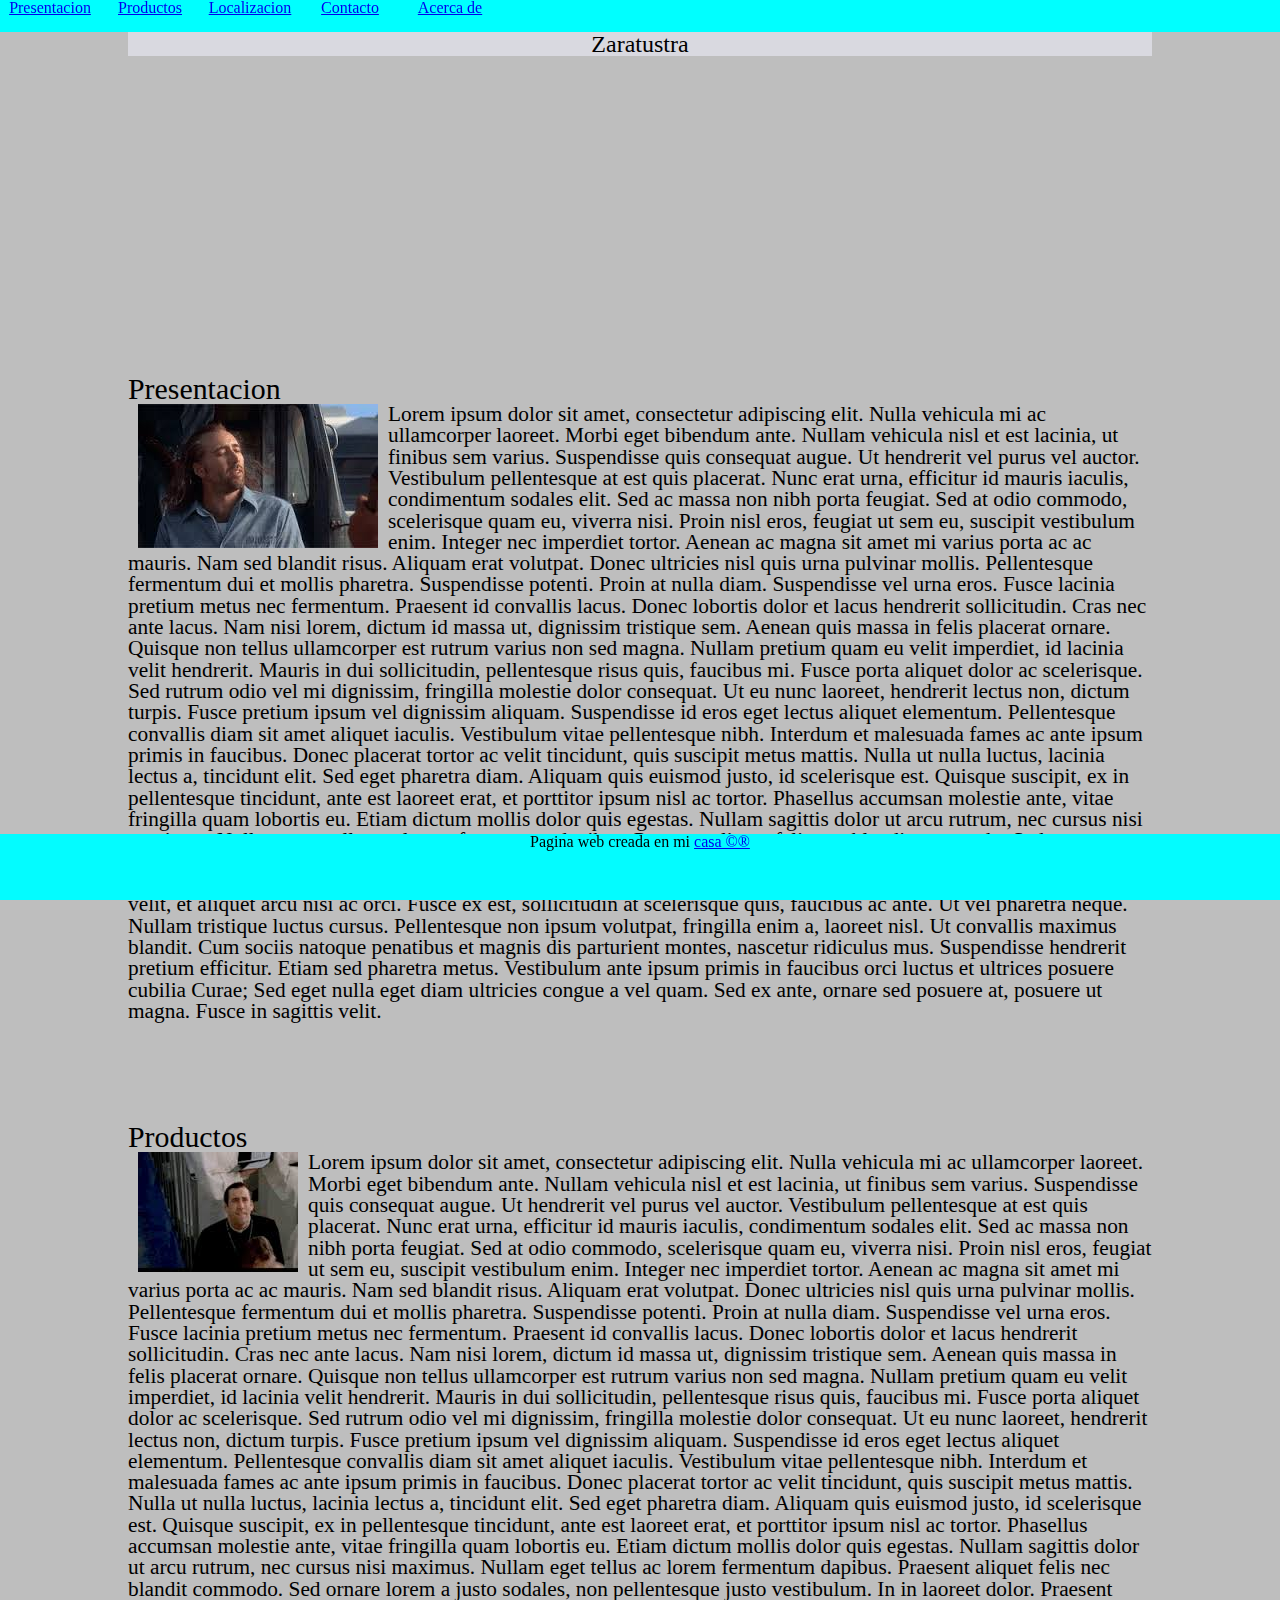
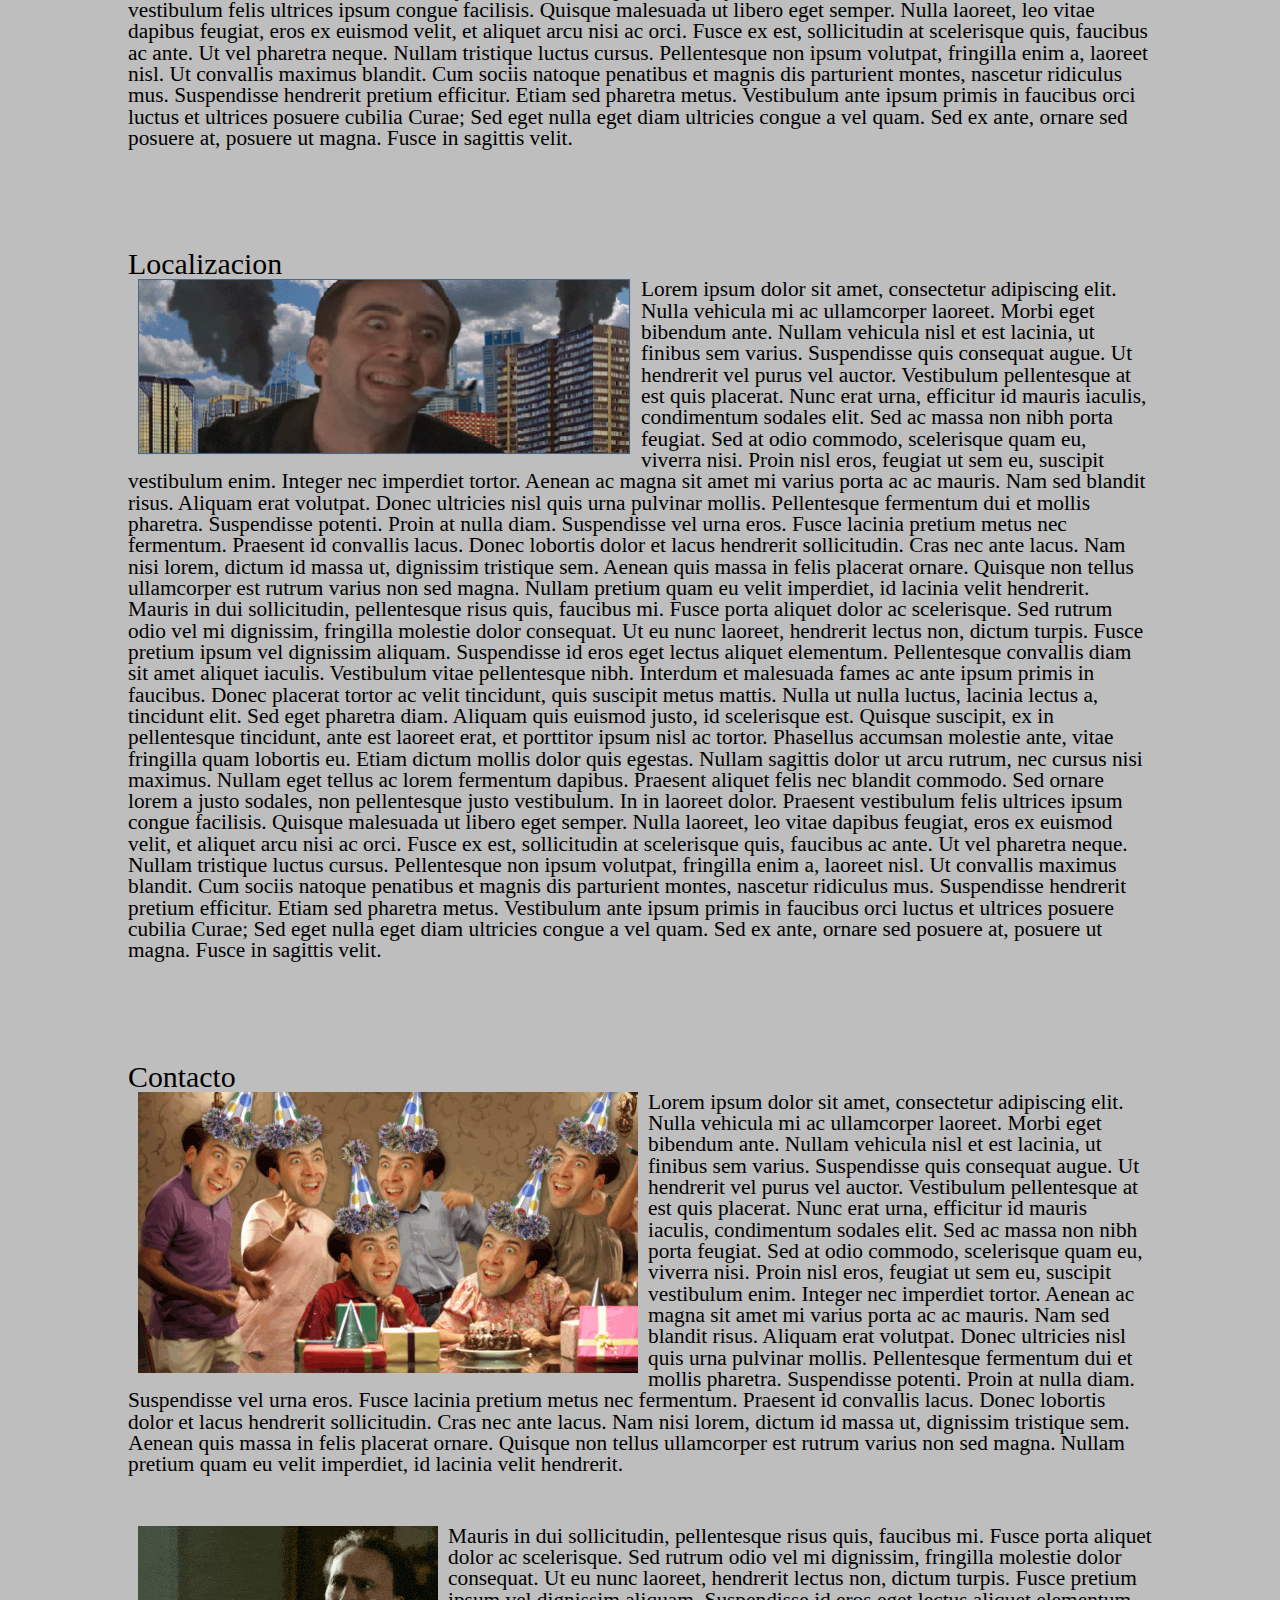
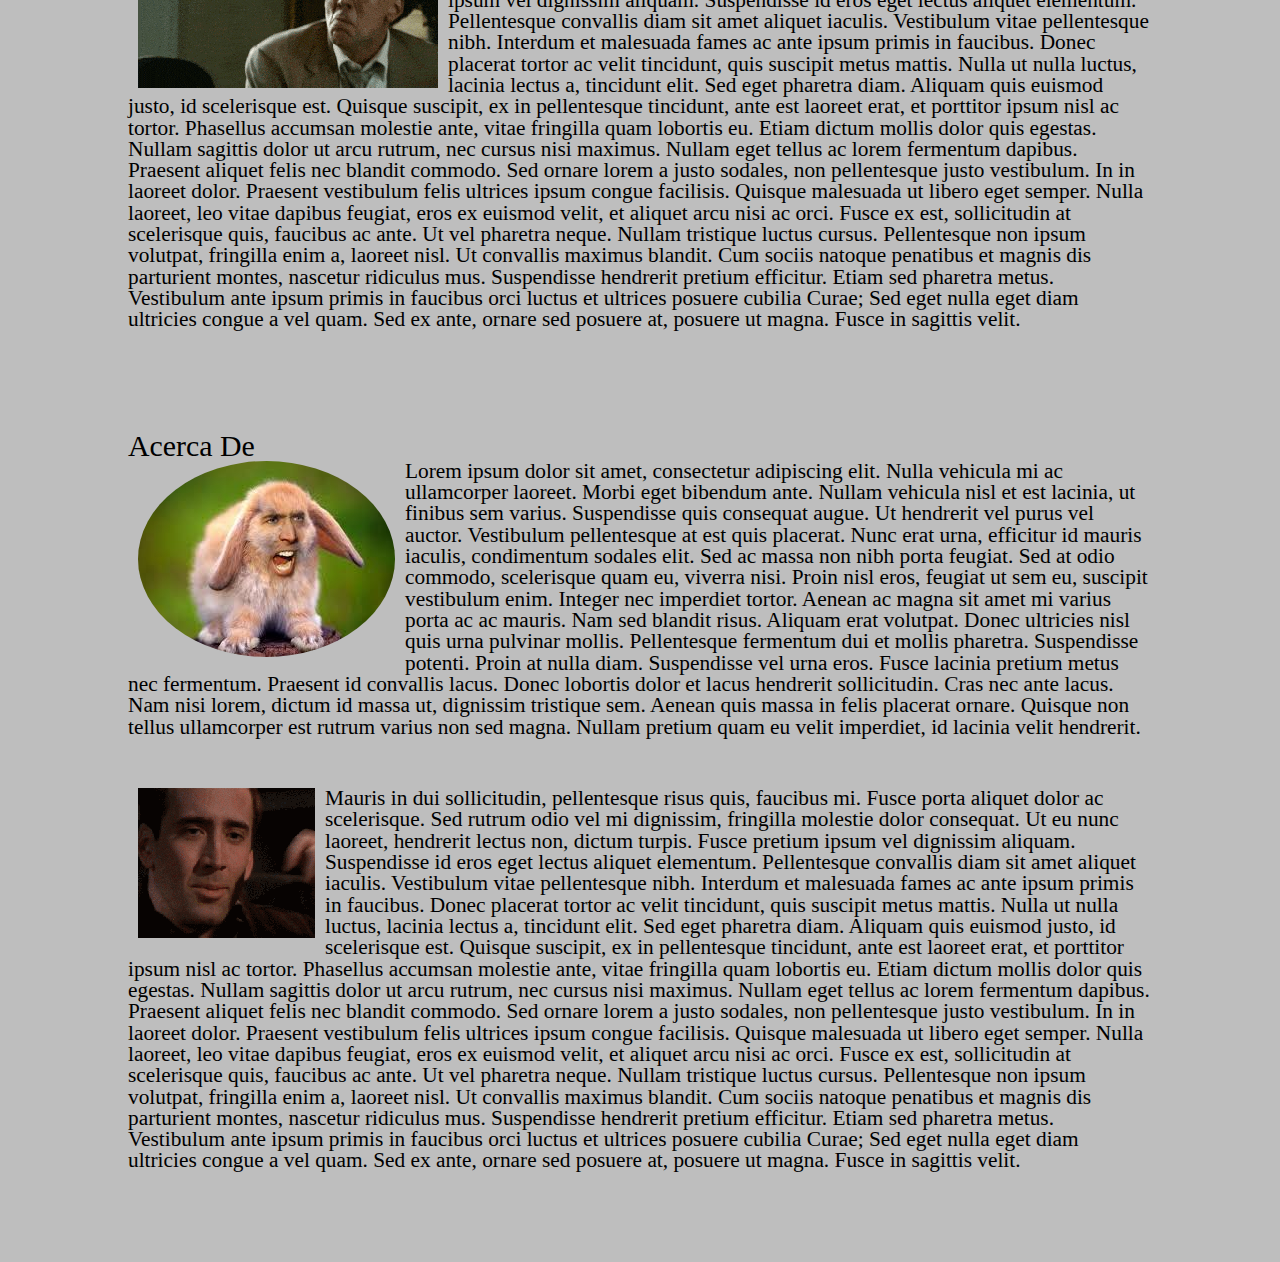
==== commit 4c7fe6da: "probando tags" ====
--- a/index.html
+++ b/index.html
@@ -109,10 +109,6 @@
             <img src="images/prueba.jpg" alt="Nicolas" id="conejo" height="196" width="257">
 
 
-
-
-            
-
             <p>Lorem ipsum dolor sit amet, consectetur adipiscing elit. Nulla vehicula mi ac ullamcorper laoreet. Morbi eget bibendum ante. Nullam vehicula nisl et est lacinia, ut finibus sem varius. Suspendisse quis consequat augue. Ut hendrerit vel purus vel auctor. Vestibulum pellentesque at est quis placerat. Nunc erat urna, efficitur id mauris iaculis, condimentum sodales elit. Sed ac massa non nibh porta feugiat. Sed at odio commodo, scelerisque quam eu, viverra nisi. Proin nisl eros, feugiat ut sem eu, suscipit vestibulum enim. Integer nec imperdiet tortor. Aenean ac magna sit amet mi varius porta ac ac mauris. Nam sed blandit risus.
 
             Aliquam erat volutpat. Donec ultricies nisl quis urna pulvinar mollis. Pellentesque fermentum dui et mollis pharetra. Suspendisse potenti. Proin at nulla diam. Suspendisse vel urna eros. Fusce lacinia pretium metus nec fermentum. Praesent id convallis lacus. Donec lobortis dolor et lacus hendrerit sollicitudin. Cras nec ante lacus. Nam nisi lorem, dictum id massa ut, dignissim tristique sem. Aenean quis massa in felis placerat ornare. Quisque non tellus ullamcorper est rutrum varius non sed magna.
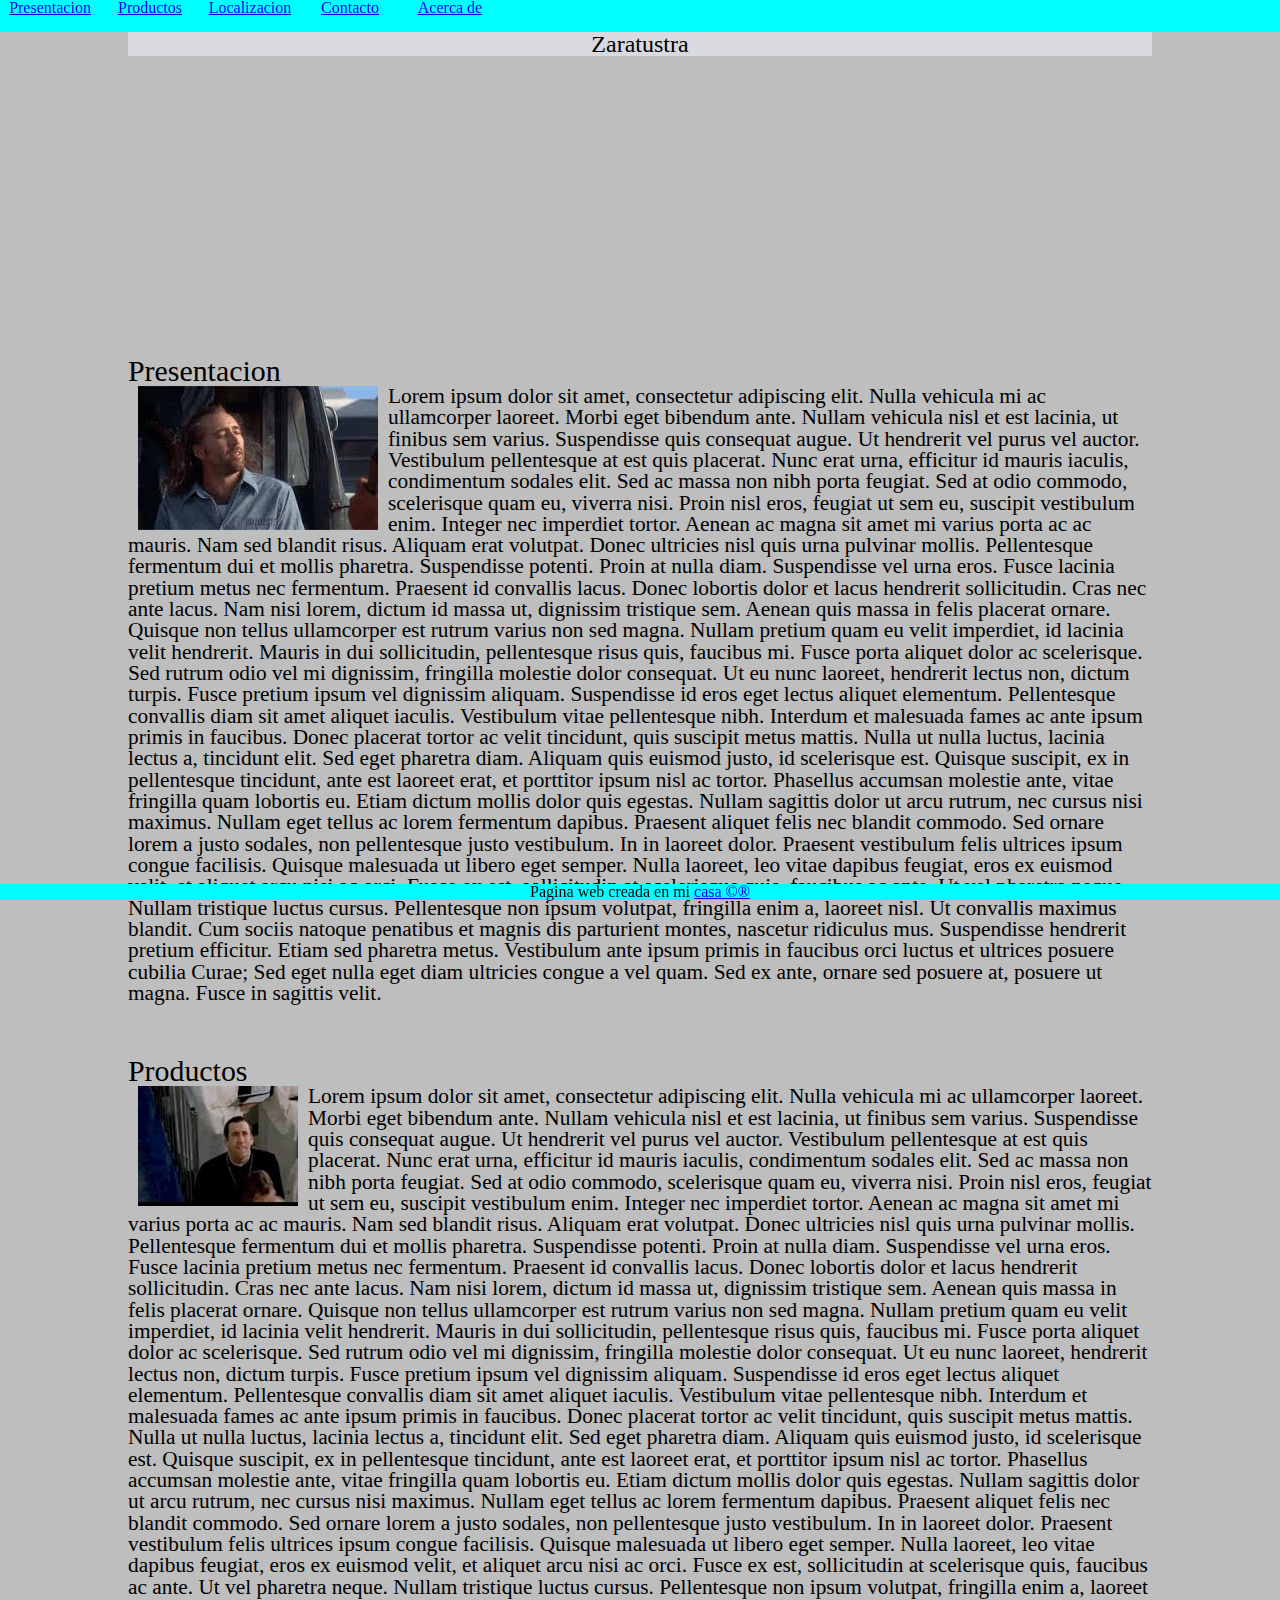
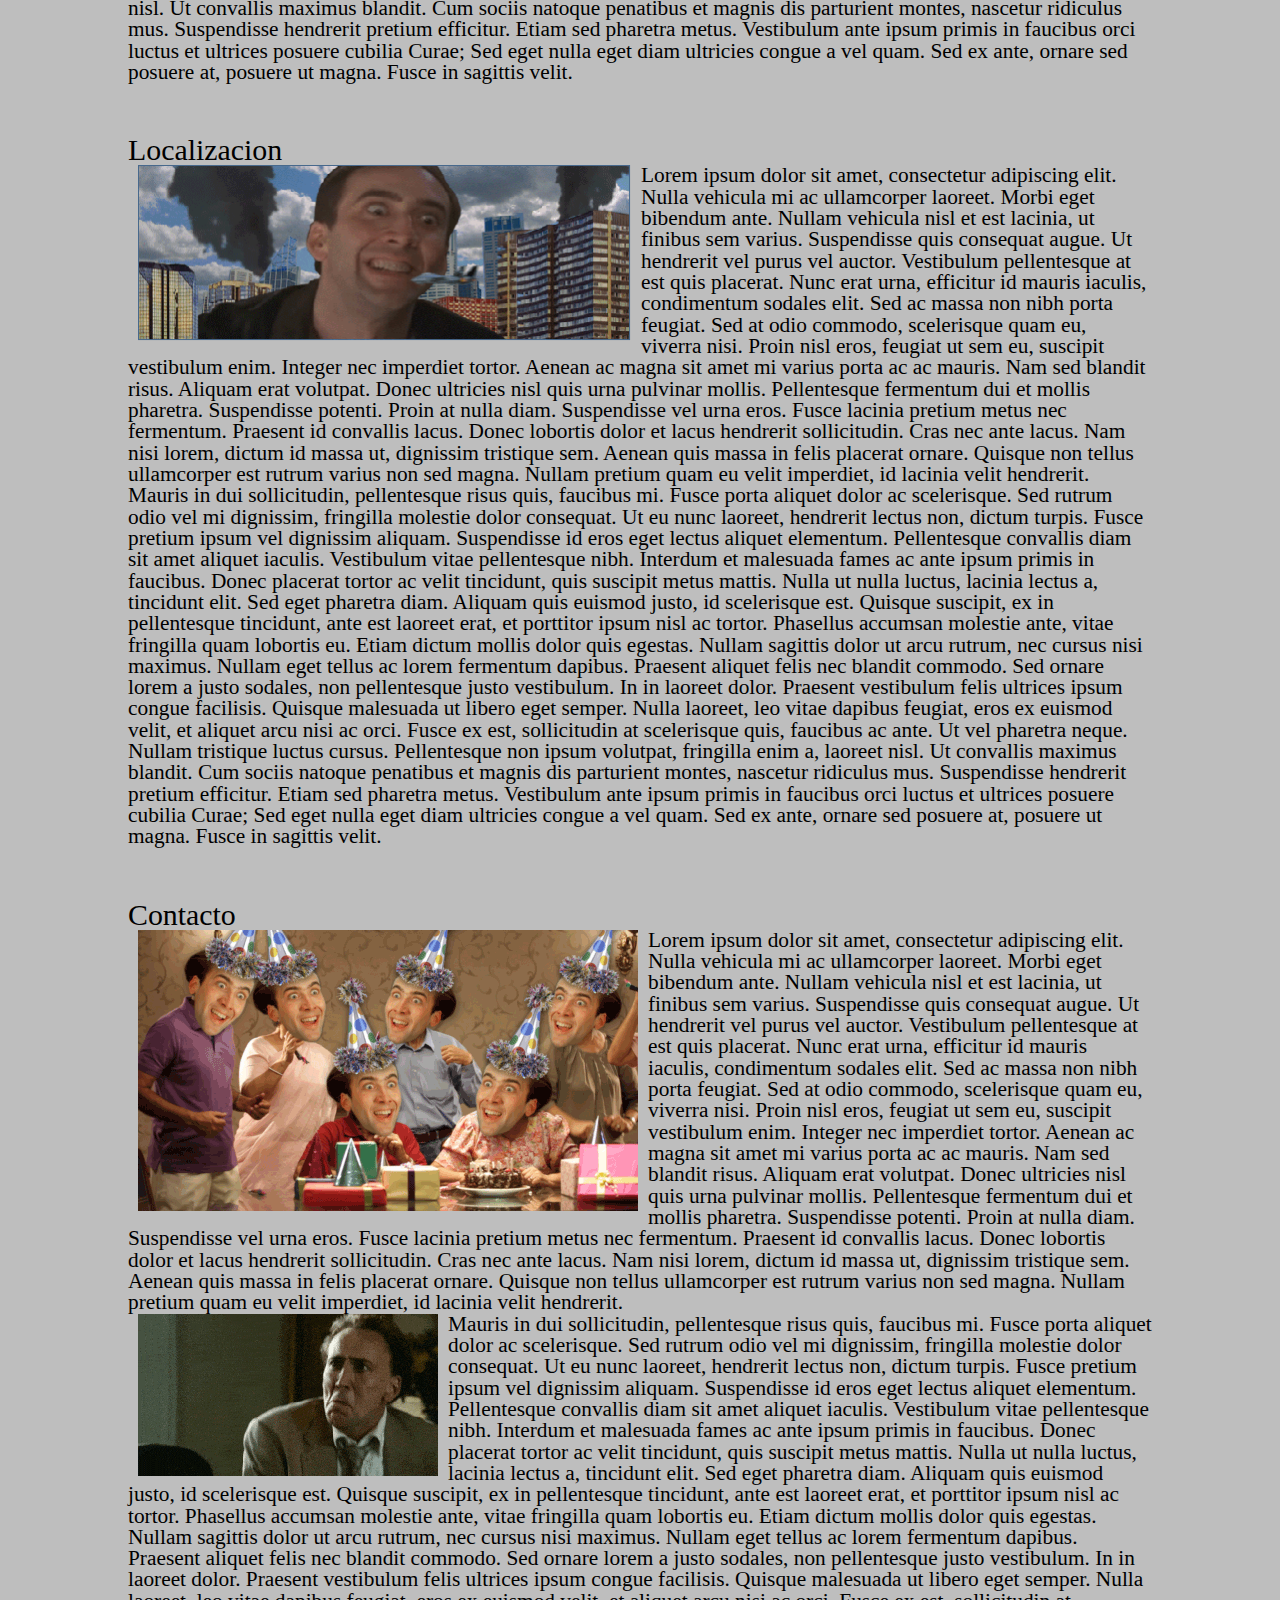
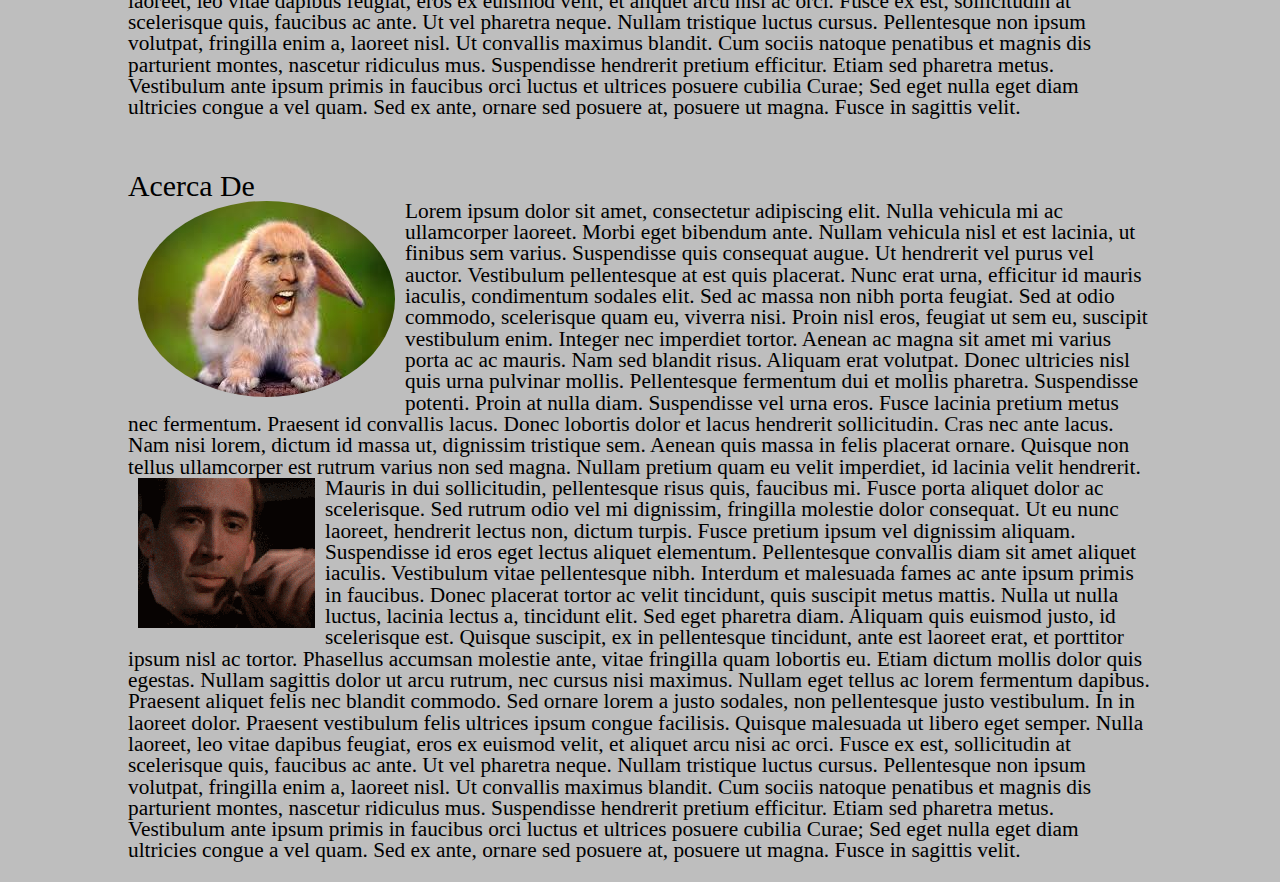
==== commit 7a67bd8f: "favIcons" ====
--- a/index.html
+++ b/index.html
@@ -10,6 +10,14 @@
     <!-- Importante colocar el viewport, para ajustar vistas-->
     <title>Primera p&aacute;gina web creado para el FrontEnd</title>
     <link href="css/styles.css" rel ="stylesheet" type="text/css"/>
+
+    <!-- http://realfavicongenerator.net/ para generar favicons-->
+    <link rel="apple-touch-icon" sizes="180x180" href="/apple-touch-icon.png">
+    <link rel="icon" type="image/png" href="favicon-32x32.png" sizes="32x32">
+    <link rel="icon" type="image/png" href="favicon-16x16.png" sizes="16x16">
+    <link rel="manifest" href="/manifest.json">
+    <link rel="mask-icon" href="/safari-pinned-tab.svg" color="#5bbad5">
+    <meta name="theme-color" content="#ffffff">
     <!-- el type en algunas ocasiones ya no es necesario -->
     <!-- Si por ejemplo queremos imprimir algo en concreto con un estilo diferente, podremos usar algo como
     <link rel="styleheet" href="print.css"/> -->
--- a/css/styles.css
+++ b/css/styles.css
@@ -48,7 +48,8 @@
 }
 section{
     position: relative;
-    padding-top: 50px;
+    padding-top: 32px;
+    padding-bottom: 20px;
 }
 #Presentacion{
 
@@ -66,7 +67,6 @@
 }
 #AcercaDe{
 
-    margin-bottom: 40px;
 }
 /***** ****/
 *{
@@ -147,10 +147,25 @@
 #footer{
     text-align: center;
 }
-p{
-    padding-bottom: 50px;
-}
+
 
 
 .clearfix:before, .clearfix:after { content: ""; display: table; }
 .clearfix:after { clear: both; }
+
+@media (min-width: 320px){
+    nav{
+        display:none;
+    }
+}
+@media (min-width: 768px){
+    nav{
+        display:block;
+        position: absolute;
+    }
+}
+@media (min-width: 900px){
+    nav{
+        position: fixed;
+    }
+}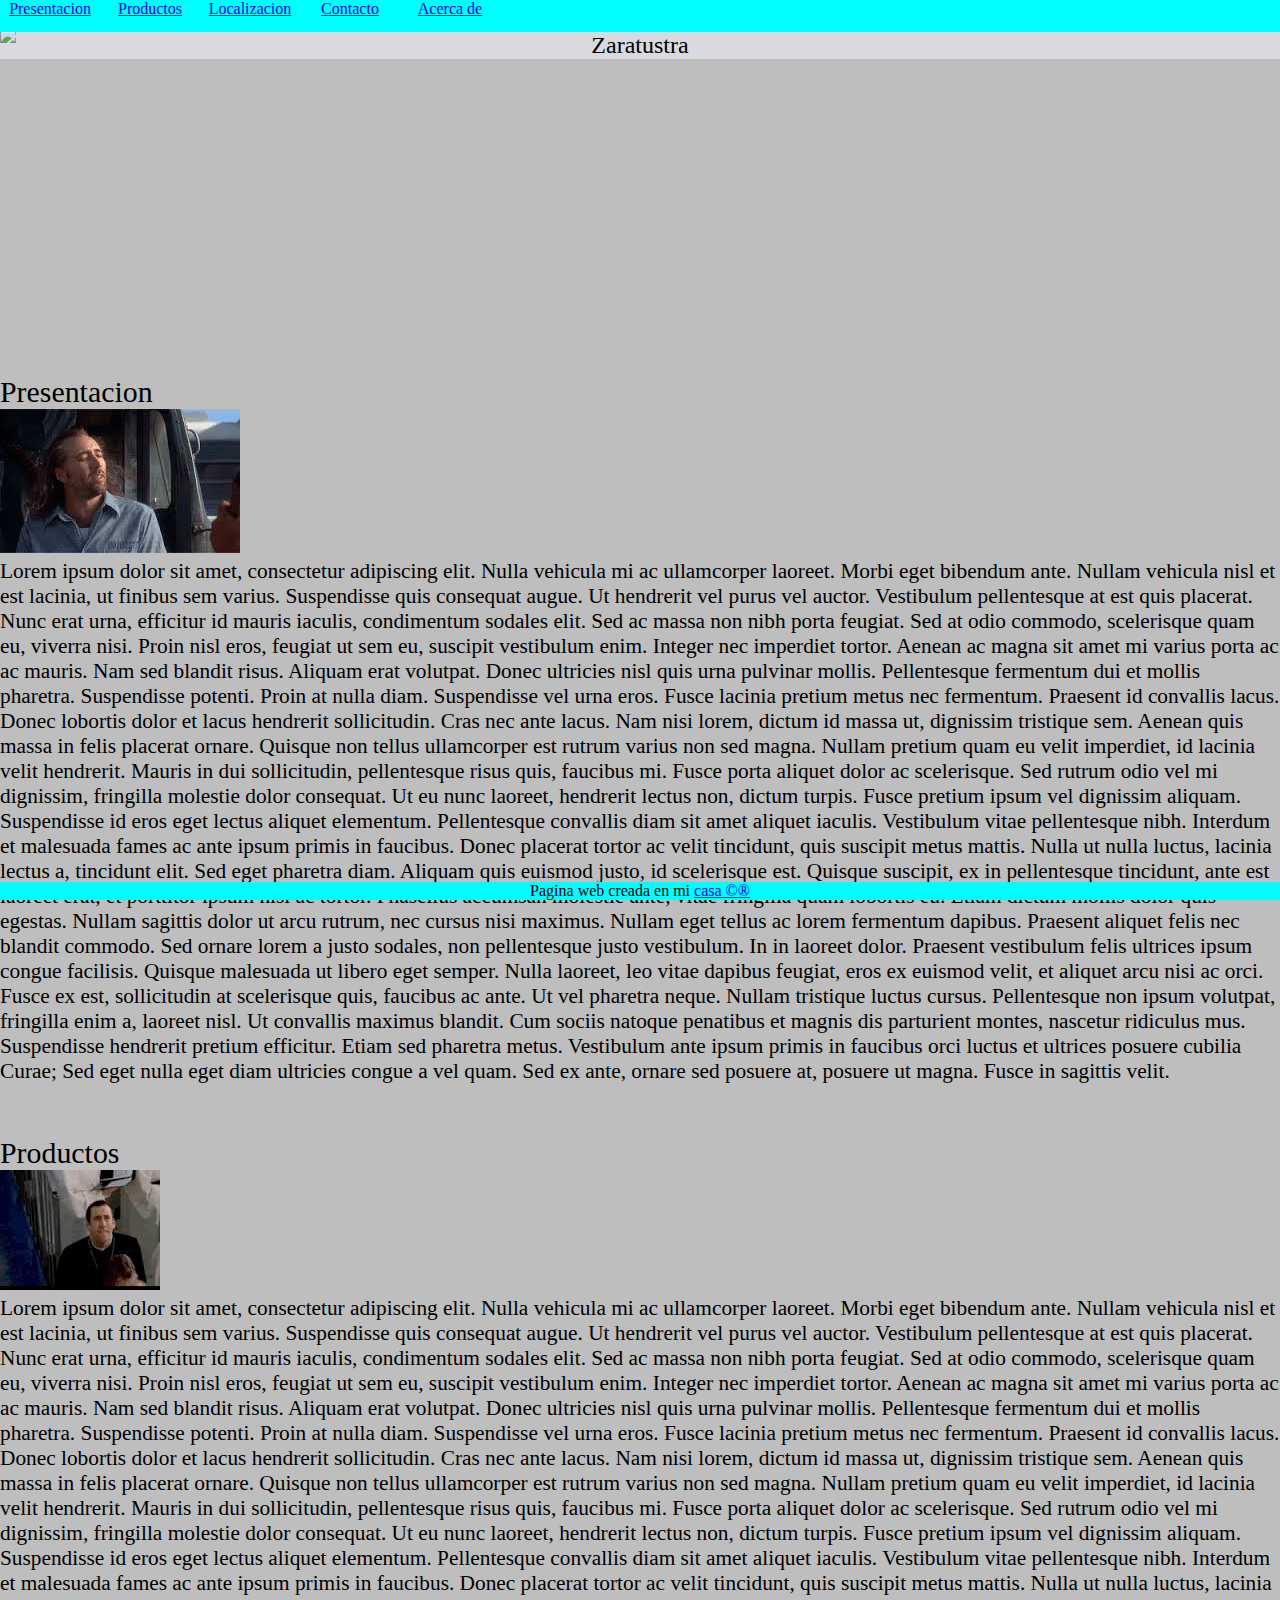
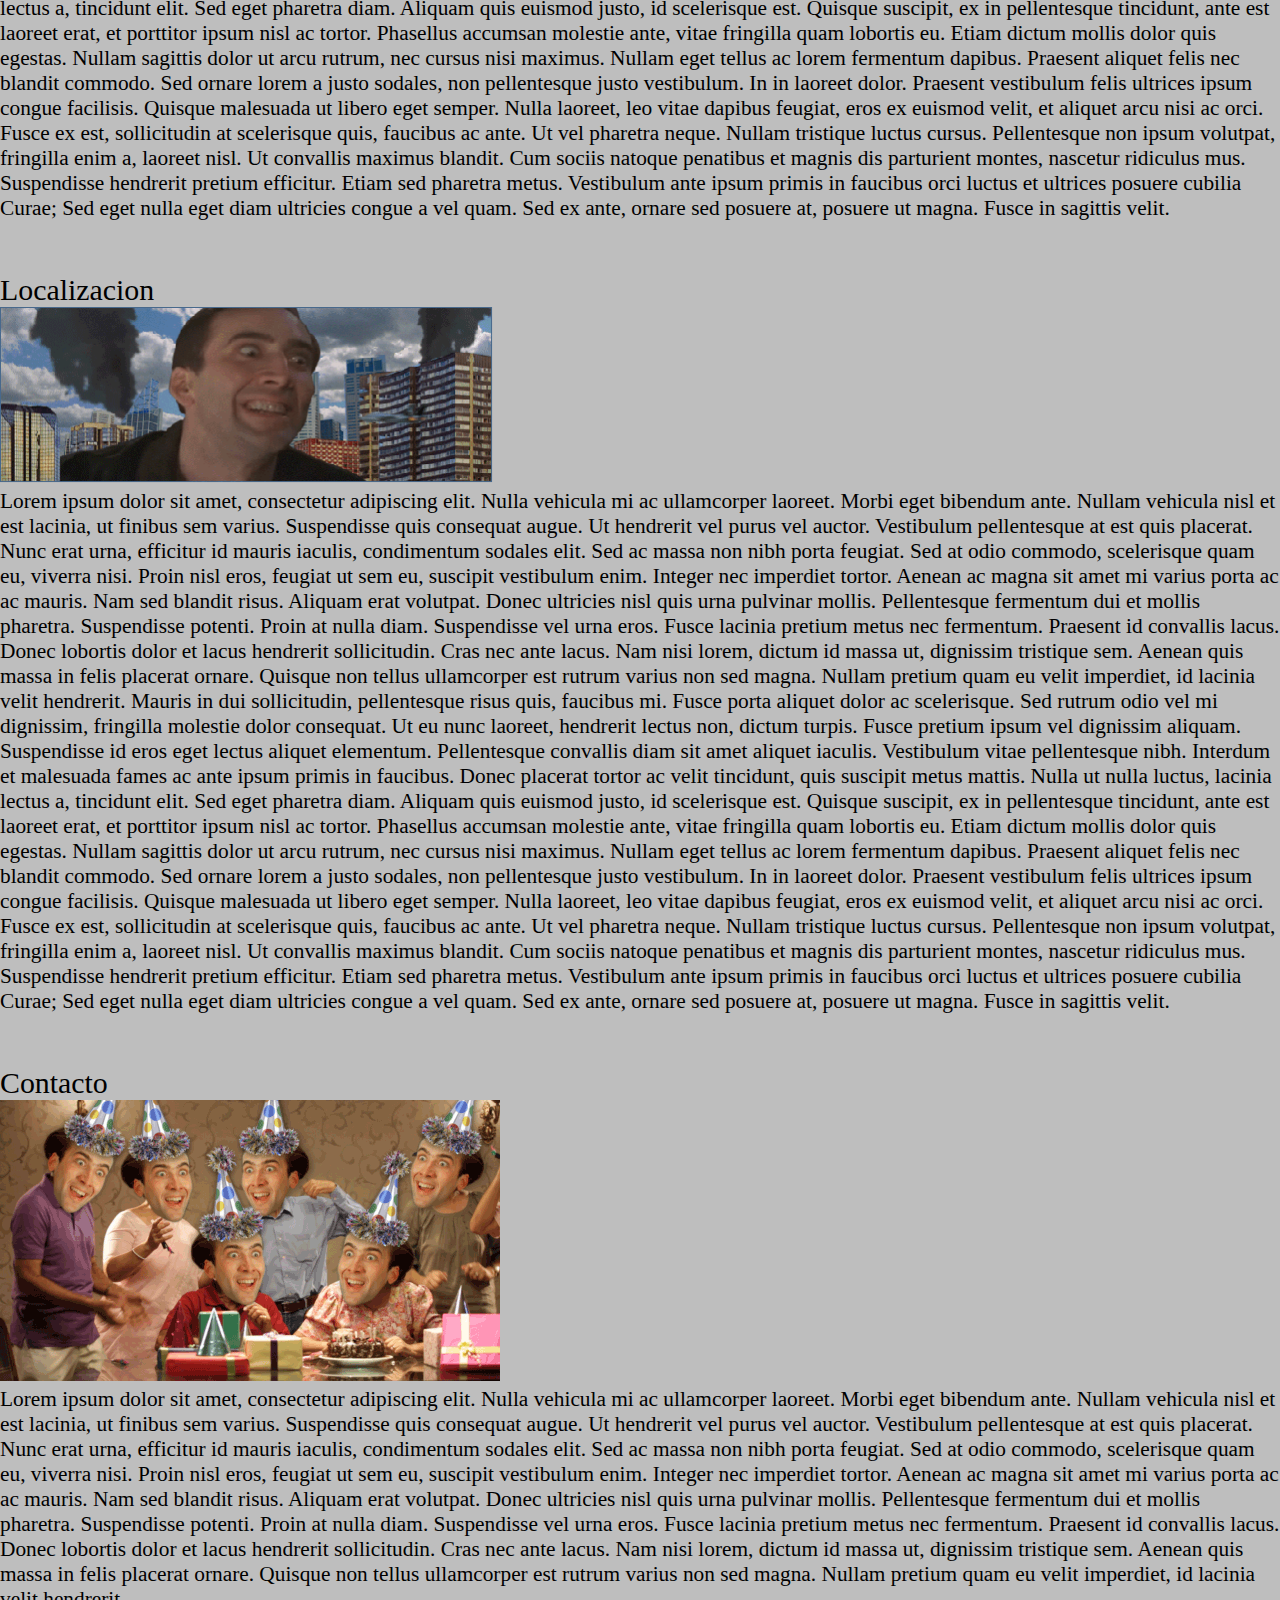
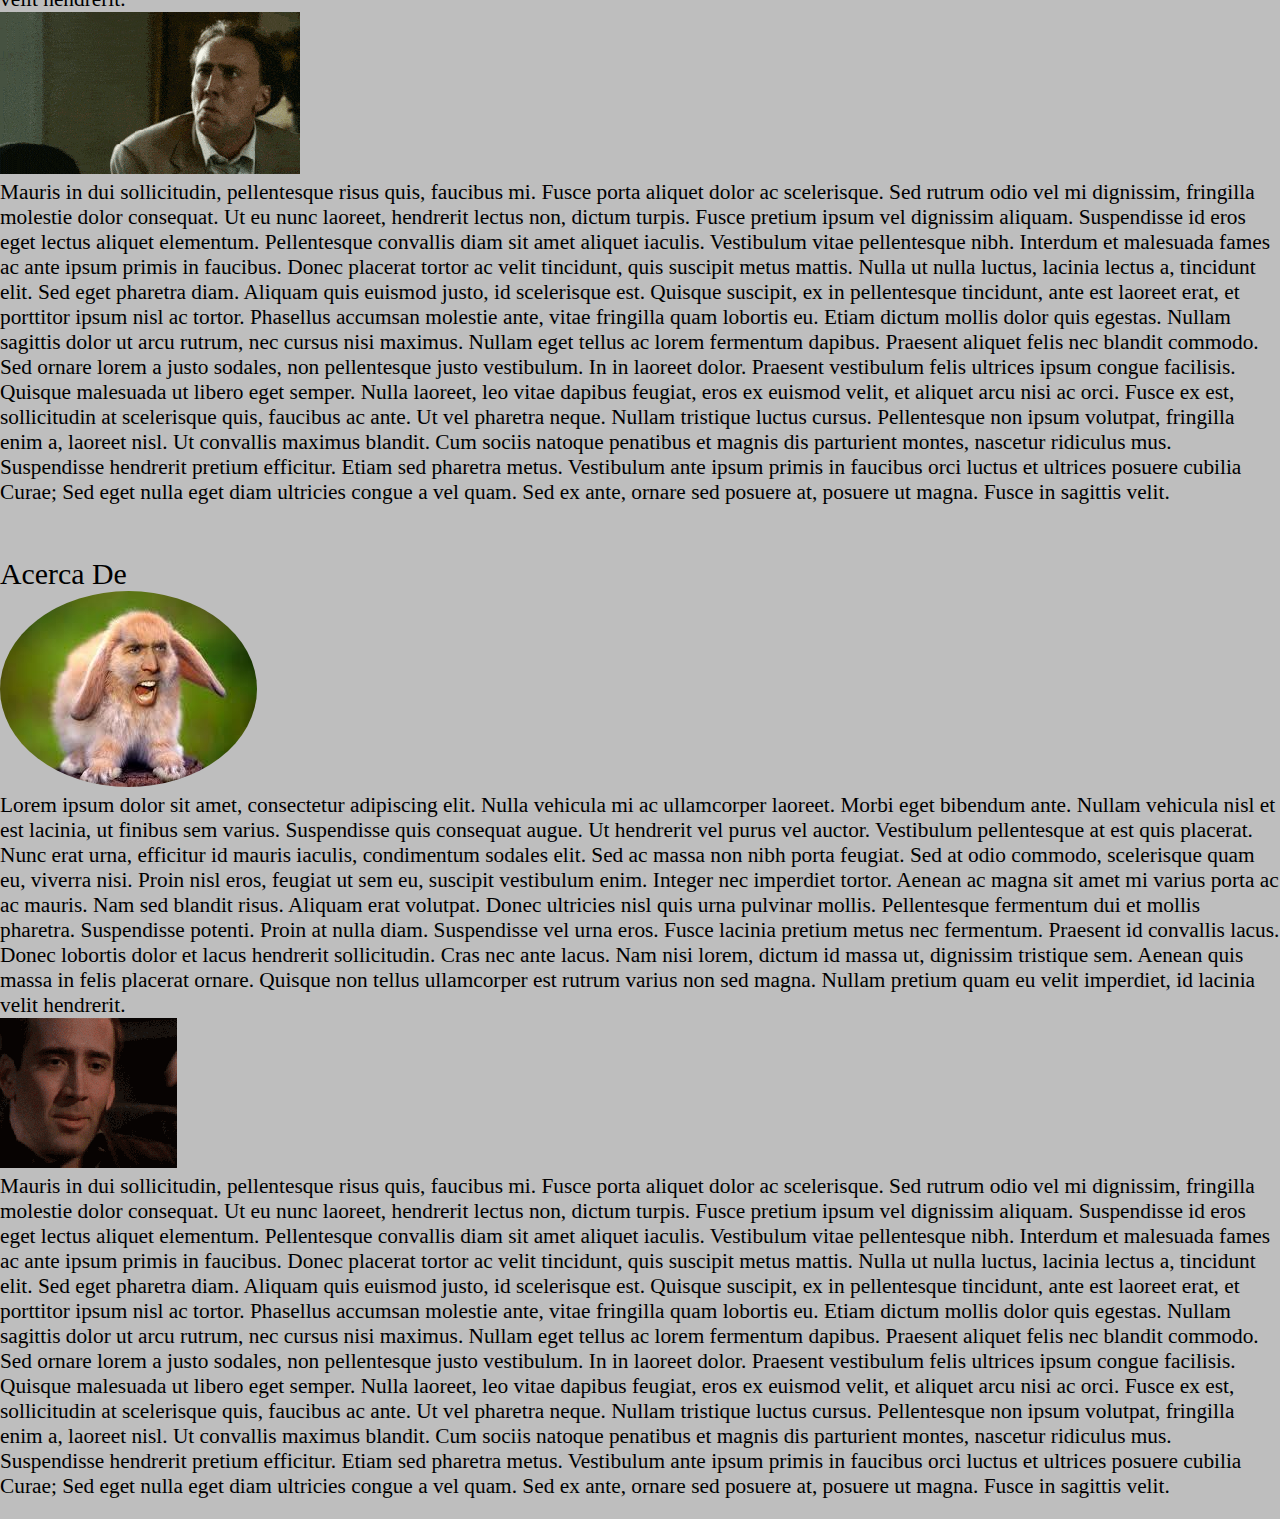
==== commit 46a90af9: "slider lateral" ====
--- a/index.html
+++ b/index.html
@@ -9,7 +9,7 @@
     <meta name="viewport" content="width=device-width, initial-scale=1"/>
     <!-- Importante colocar el viewport, para ajustar vistas-->
     <title>Primera p&aacute;gina web creado para el FrontEnd</title>
-    <link href="css/styles.css" rel ="stylesheet" type="text/css"/>
+    <link href="css/styles.css?v1.0" rel ="stylesheet" type="text/css"/>
 
     <!-- http://realfavicongenerator.net/ para generar favicons-->
     <link rel="apple-touch-icon" sizes="180x180" href="/apple-touch-icon.png">
@@ -18,6 +18,7 @@
     <link rel="manifest" href="/manifest.json">
     <link rel="mask-icon" href="/safari-pinned-tab.svg" color="#5bbad5">
     <meta name="theme-color" content="#ffffff">
+
     <!-- el type en algunas ocasiones ya no es necesario -->
     <!-- Si por ejemplo queremos imprimir algo en concreto con un estilo diferente, podremos usar algo como
     <link rel="styleheet" href="print.css"/> -->
@@ -37,7 +38,7 @@
     <aside>
         <!--menu de barra lateral, se puede meter el nav aqui dentro.-->
     </aside>
-    <nav>
+    <nav> <!-- si pongo role al nav paraaccesibilidad, indico al navegador sepa que es un menu -->
         <!--Contenedor del menu -->
         <ul class="clearfix">
             <li><a href="#Presentacion">Presentacion</a></li>
@@ -50,6 +51,32 @@
             <li></li>
         </ul>
     </nav>
+
+    <div id="slider" role="slider"> <!-- esto es algo para accesibilidad, que el navegador sepa que es un slider -->
+        <!--
+        rel="follow" que el bot de google entre en los links o no dejarle.
+        rel="no-follow" -->
+
+        <figure>
+            <a href="favicon-32x32.png" role="no-follow" target="_blank" download >
+                <img src="https://s3-us-west-2.amazonaws.com/s.cdpn.io/4273/ibiza.jpg">
+            </a>
+            <a href="favicon-32x32.png" role="no-follow" target="_blank" download >
+                <img src="https://s3-us-west-2.amazonaws.com/s.cdpn.io/4273/austin-fireworks.jpg">
+            </a>
+            <a href="favicon-32x32.png" role="no-follow" target="_blank" download >
+                <img src="https://s3-us-west-2.amazonaws.com/s.cdpn.io/4273/taj-mahal_copy.jpg">
+            </a>
+            </a>
+            <a href="favicon-32x32.png" role="no-follow" target="_blank" download >
+                <img src="https://s3-us-west-2.amazonaws.com/s.cdpn.io/4273/ankor-wat.jpg">
+            </a>
+            <a href="favicon-32x32.png" role="no-follow" target="_blank" download >
+                <img src="https://s3-us-west-2.amazonaws.com/s.cdpn.io/4273/ibiza.jpg">
+            </a>
+        </figure>
+    </div>
+
     <main class="clearfix">
         <section id="Presentacion">
             <header><h2>Presentacion</h2></header>
@@ -145,6 +172,15 @@
     <div>
         <p id="footer">Pagina web creada en mi <a href="http://localhost" target="_blank"> casa &copy;&circledR;</a></p>
     </div>
+
+
+        <ul>
+            <div id="social">
+                <a class="twitter" href="https://www.twitter.com" target="_blank" alt="Twitter"></a>
+                <a class="facebook" href="https://www.facebook.com" target="_blank" alt="Facebook"></a>
+            </div>
+        </ul>
+
     <!-- puedo tener varios footer -->
 
     <!-- target blank me abre la url en una nueva pestaña -->
--- a/css/styles.css
+++ b/css/styles.css
@@ -29,7 +29,7 @@
     display: block;
 }
 body {
-    line-height: 1;
+    /*line-height: 1;*/
 }
 ol, ul {
     list-style: none;
@@ -92,13 +92,13 @@
 }
 
 body{
-    max-width: 1024px;
-    margin: auto;
+    /*max-width: 1024px;*/
+    margin: 0;
     background: #bebebe;
 }
 body div#wrapper > header{ /*Puede ponerse directamente div#wrapper sin body, ya que en teoria el id tiene que ser unico, incluso #wrapper*/
     width: 100%;
-    margin: 0 auto;
+    margin: 0;
     position: relative;
     top: 32px;
     background-color: #d9d9e0;
@@ -111,14 +111,103 @@
     width: 100%;
     z-index: 100;
 }
-nav ul{
+nav ul {
     background: aqua;
     height: 32px;
-
-}
+}
+
+@-moz-keyframes slider { /*Firefox*/
+    0% {left: 0%;}
+    20%{left: 0%;}
+    25%{left: -100%;}
+    45%{left: -100%;}
+    50%{left: -200%;}
+    70%{left: -200%;}
+    75%{left: -300%;}
+    95%{left: -300%;}
+    100%{left: -400%;}
+}
+
+@-webkit-keyframes slider { /*chrome*/
+    0% {left: 0%;}
+    20%{left: 0%;}
+    25%{left: -100%;}
+    45%{left: -100%;}
+    50%{left: -200%;}
+    70%{left: -200%;}
+    75%{left: -300%;}
+    95%{left: -300%;}
+    100%{left: -400%;}
+}
+
+@-ms-keyframes slider { /*Microsoft*/
+    0% {left: 0%;}
+    20%{left: 0%;}
+    25%{left: -100%;}
+    45%{left: -100%;}
+    50%{left: -200%;}
+    70%{left: -200%;}
+    75%{left: -300%;}
+    95%{left: -300%;}
+    100%{left: -400%;}
+}
+
+@-khtml-keyframes slider {
+    0% {left: 0%;}
+    20%{left: 0%;}
+    25%{left: -100%;}
+    45%{left: -100%;}
+    50%{left: -200%;}
+    70%{left: -200%;}
+    75%{left: -300%;}
+    95%{left: -300%;}
+    100%{left: -400%;}
+}
+@-o-keyframes slider {
+    0% {left: 0%;}
+    20%{left: 0%;}
+    25%{left: -100%;}
+    45%{left: -100%;}
+    50%{left: -200%;}
+    70%{left: -200%;}
+    75%{left: -300%;}
+    95%{left: -300%;}
+    100%{left: -400%;}
+}
+
+@keyframes slider { /*generico*/
+    0% {left: 0%;}
+    20%{left:0%;}
+    25%{left: -100%;}
+    45%{left: -100%;}
+    50%{left: -200%;}
+    70%{left: -200%;}
+    75%{left: -300%;}
+    95%{left: -300%;}
+    100%{left: -400%;}
+}
+
+div#slider figure img{
+    width:calc(100%/5);
+    float: left;
+}
+
+div#slider figure{
+    position: relative;
+    width: 500%; /*puedo poner tb 500vw, no siempre es lo mismo. Esto hace referencia al viewport, ancho del elemento*/
+    left: 0;
+    margin:0;
+    animation: 20s slider infinite;
+    border-image-width: 0;
+}
+div#slider{
+    overflow-x: hidden;
+}
+
 ul{
-    background-color: coral;
-    height: 32px;
+
+    display: block;
+
 }
 ul li{
     float: left;
@@ -133,12 +222,6 @@
     bottom: 0;
     z-index: 100;
 }
-img {
-    float: left;
-    display: inline-block;
-    margin-left: 10px;
-    margin-right: 10px;
-}
 
 #conejo{
     border-radius: 50%
@@ -146,7 +229,9 @@
 
 #footer{
     text-align: center;
-}
+
+}
+
 
 
 
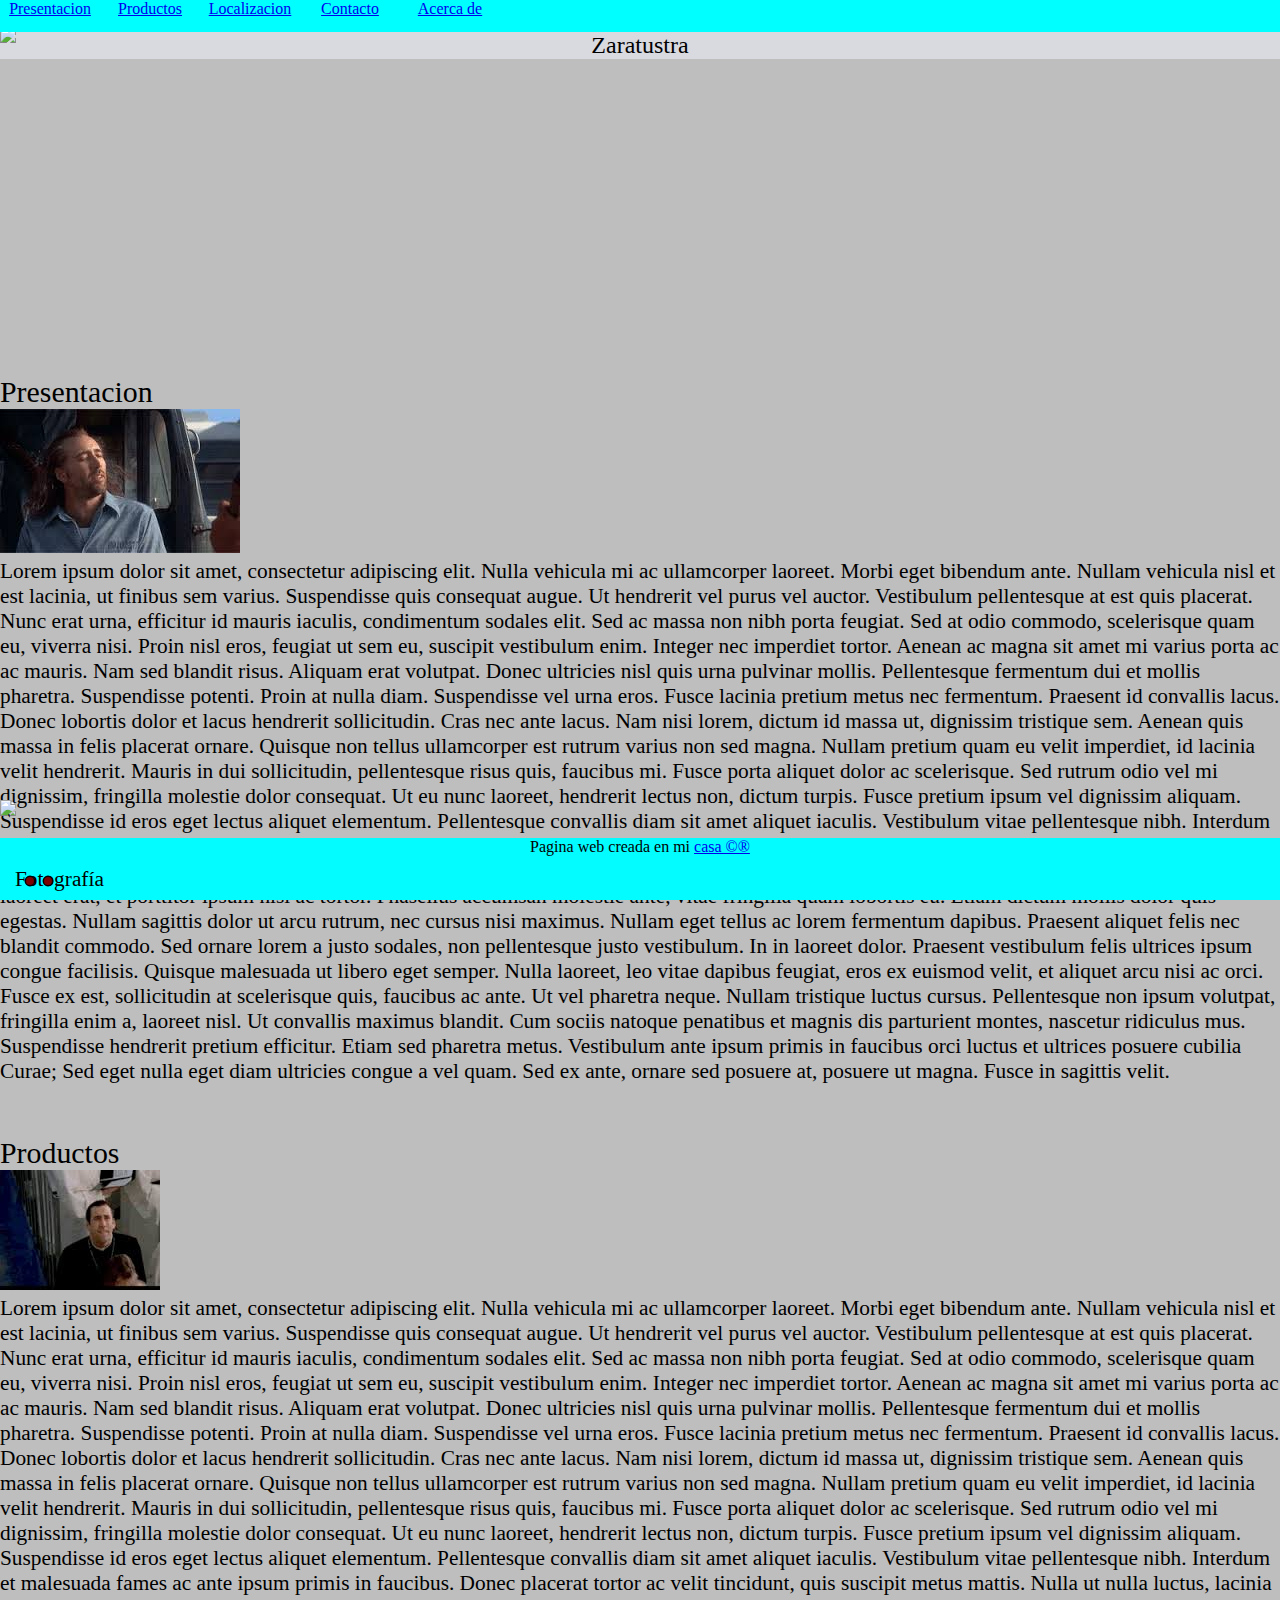
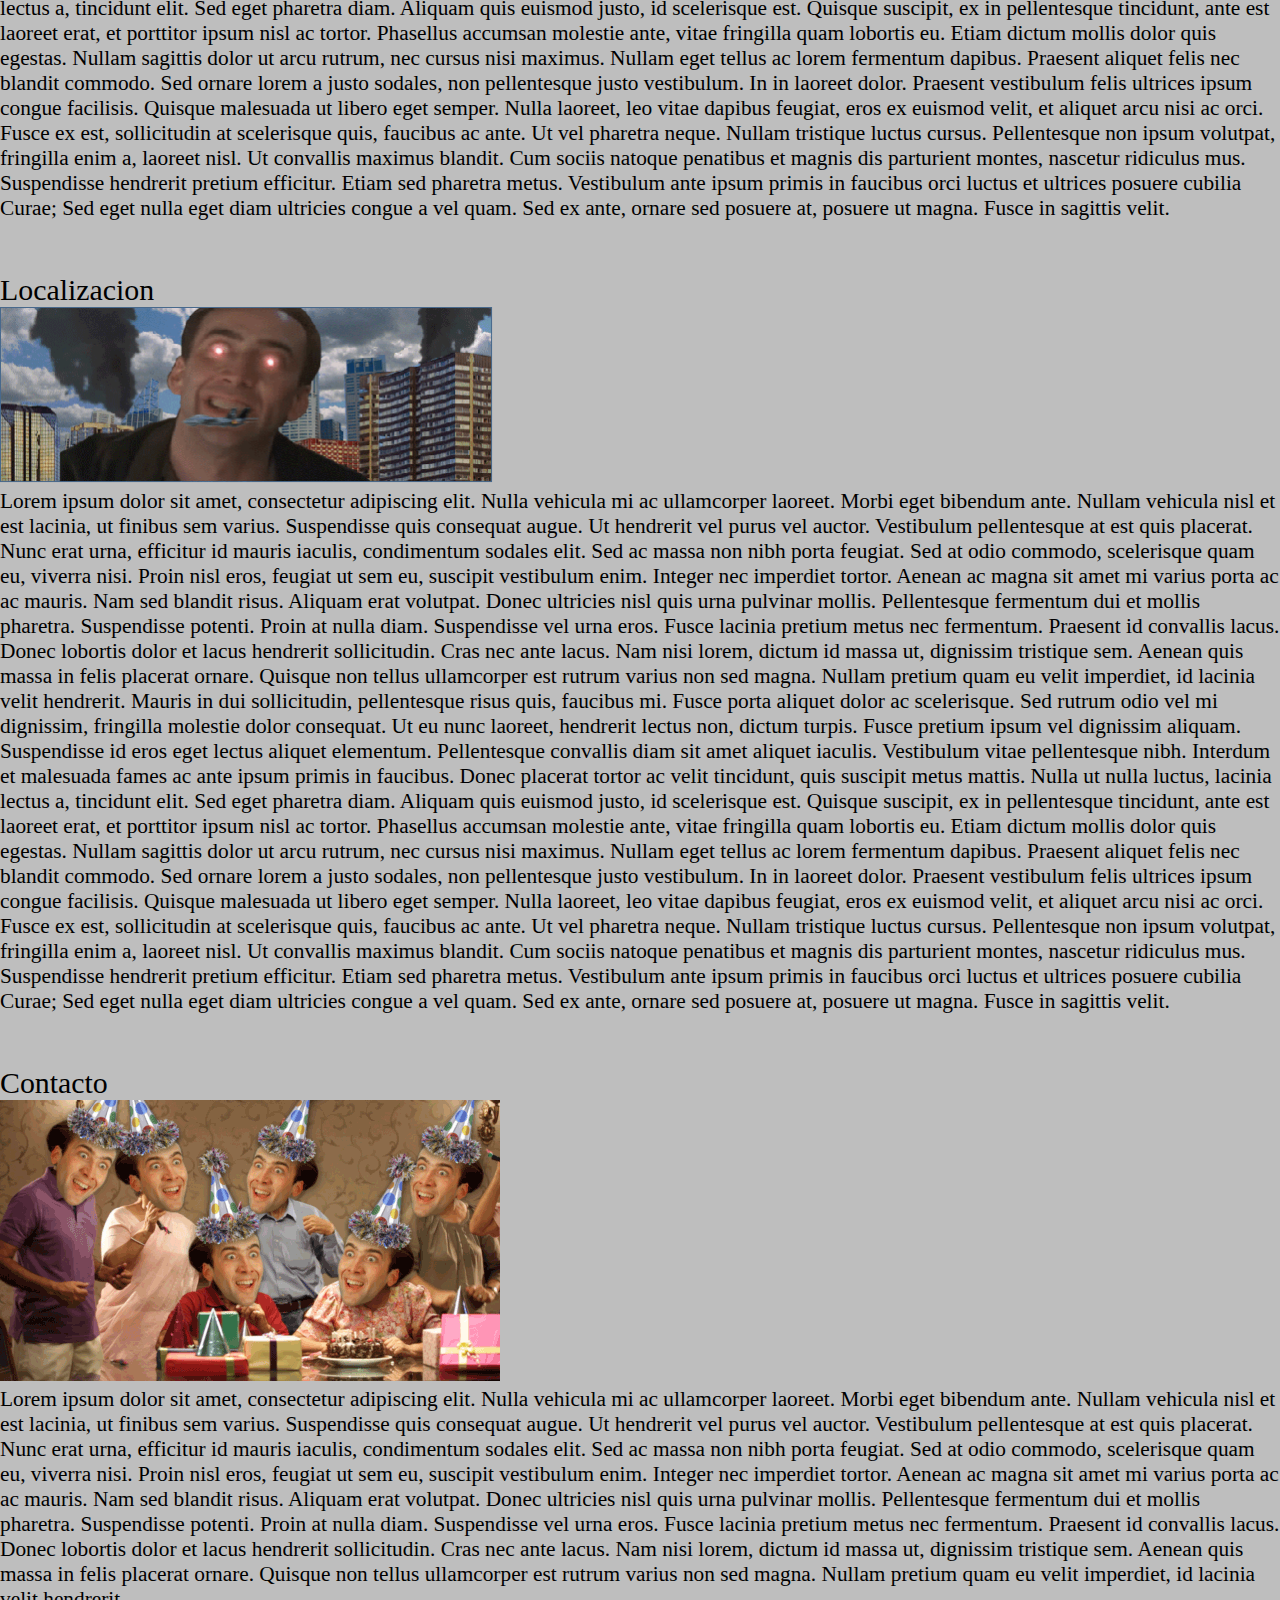
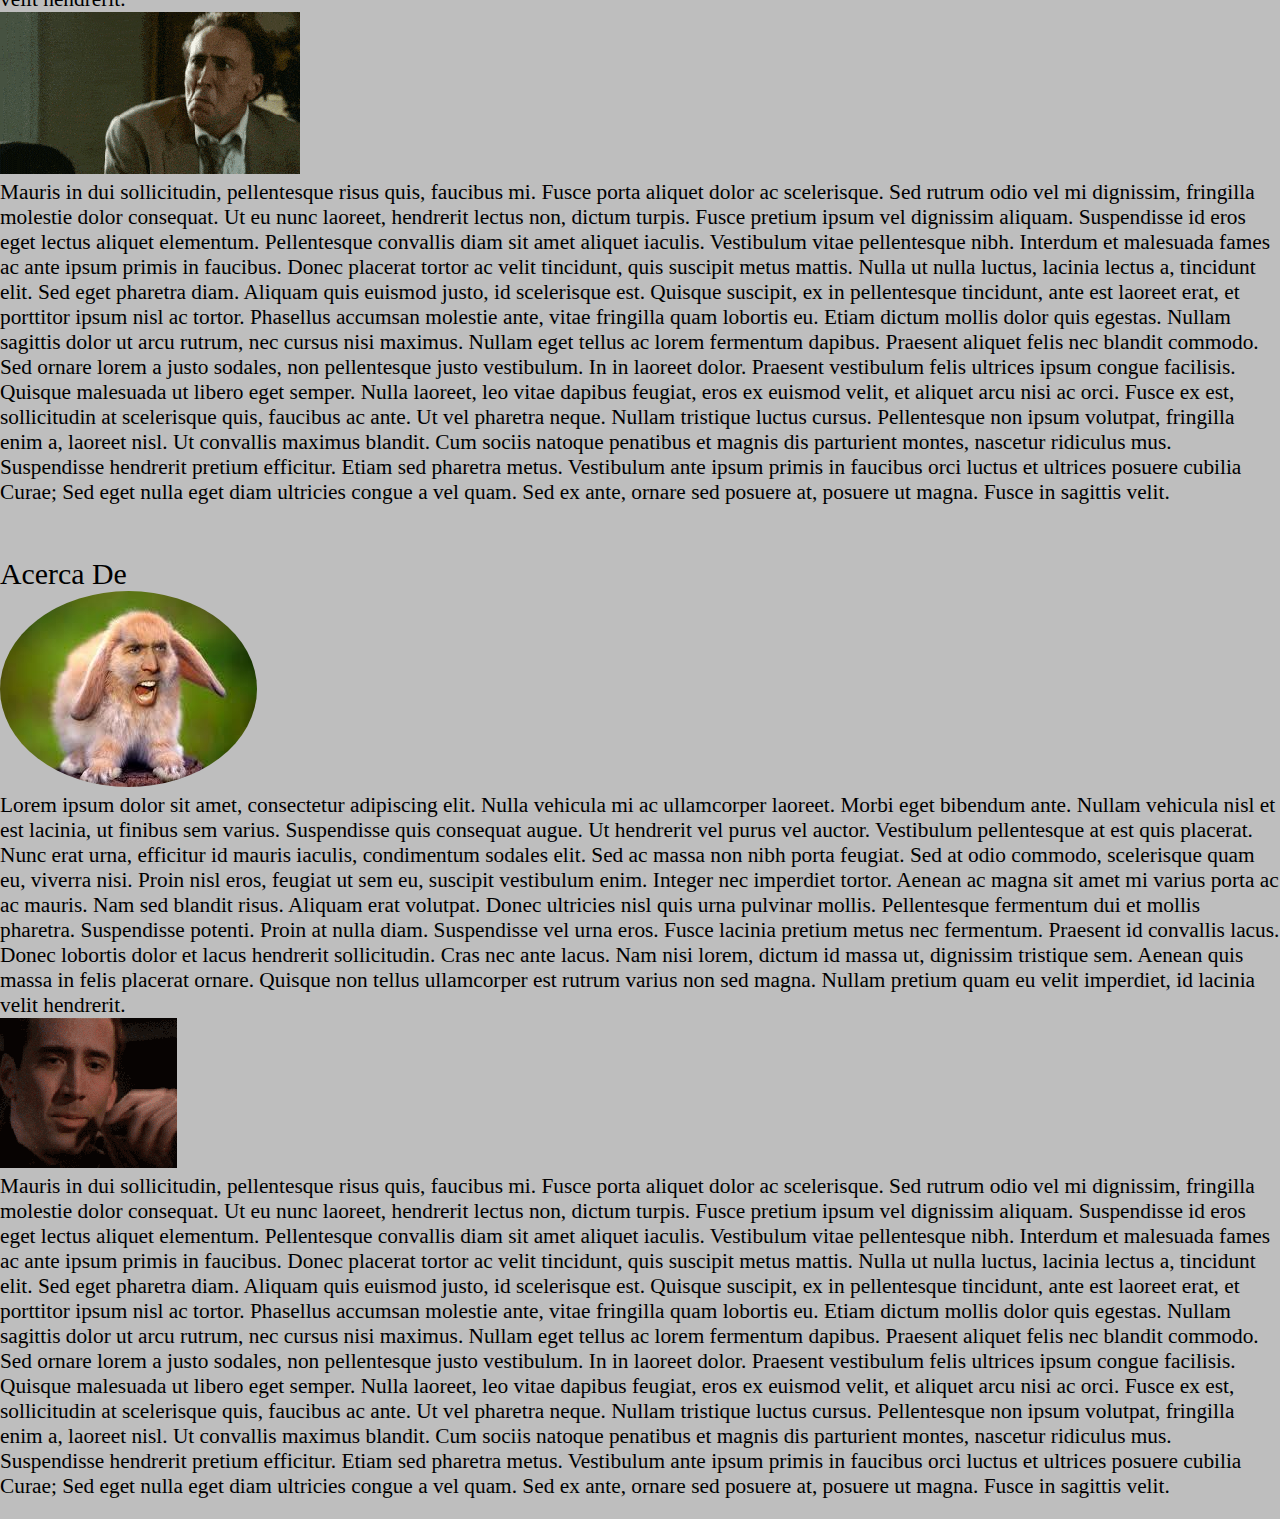
==== commit 2f44d3f9: "slider lateral con zindex, con opacidad y colocando fotografia con un SVG" ====
--- a/index.html
+++ b/index.html
@@ -67,7 +67,6 @@
             <a href="favicon-32x32.png" role="no-follow" target="_blank" download >
                 <img src="https://s3-us-west-2.amazonaws.com/s.cdpn.io/4273/taj-mahal_copy.jpg">
             </a>
-            </a>
             <a href="favicon-32x32.png" role="no-follow" target="_blank" download >
                 <img src="https://s3-us-west-2.amazonaws.com/s.cdpn.io/4273/ankor-wat.jpg">
             </a>
@@ -76,6 +75,29 @@
             </a>
         </figure>
     </div>
+    <div id="slider2" role="slider"> <!-- esto es algo para accesibilidad, que el navegador sepa que es un slider -->
+        <!--
+        rel="follow" que el bot de google entre en los links o no dejarle.
+        rel="no-follow" -->
+
+        <figure>
+            <a class="foto1" href="favicon-32x32.png" role="no-follow" target="_blank" download >
+                <img src="https://s3-us-west-2.amazonaws.com/s.cdpn.io/4273/ibiza.jpg">
+            </a>
+            <a class="foto3" href="favicon-32x32.png" role="no-follow" target="_blank" download >
+                <img src="https://s3-us-west-2.amazonaws.com/s.cdpn.io/4273/taj-mahal_copy.jpg">
+            </a>
+        </figure>
+        <ul class="css-slider">
+            <li><img src="images/slide1.jpg" alt="1"></li>
+            <li><img src="images/slide2.jpg" alt="2"></li>
+            <li><img src="images/slide3.jpg" alt="3"></li>
+            <li><img src="images/slide4.jpg" alt="4"></li>
+            <li><img src="images/slide5.jpg" alt="5"></li>
+        </ul>
+    </div>
+
+
 
     <main class="clearfix">
         <section id="Presentacion">
@@ -169,17 +191,31 @@
 
 
 <footer>
+
     <div>
         <p id="footer">Pagina web creada en mi <a href="http://localhost" target="_blank"> casa &copy;&circledR;</a></p>
     </div>
 
-
-        <ul>
-            <div id="social">
-                <a class="twitter" href="https://www.twitter.com" target="_blank" alt="Twitter"></a>
-                <a class="facebook" href="https://www.facebook.com" target="_blank" alt="Facebook"></a>
-            </div>
-        </ul>
+    <ul class="pie">
+        <li>
+            <a href="https://www.youtube.com/" class="youtube" target="_blank"></a>
+        </li>
+        <li>
+            <a href="https://twitter.com" class="twitter" target="_blank"></a>
+        </li>
+        <li>
+            <a href="https://es-es.facebook.com" class="facebook" target="_blank"></a>
+        </li>
+    </ul>
+    <svg height="40" width="110">
+        <text x="15" y="30" fill="black">Fotografía</text>
+        <circle cx="30" cy="25" r="4.7" stroke="black" stroke-width="1.5" fill="fill:black" />
+        <circle cx="48" cy="25" r="4.7" stroke="black" stroke-width="1.5" fill="fill:black" />
+        <animate attributeName="fill" attributeType="CSS" from="black" to="red" begin="0s" dur="2s" fill="freeze" />
+        <animate attributeName="fill" attributeType="CSS" from="red" to="black" begin="2s" dur="4s" fill="freeze" />
+        <animate attributeName="fill" attributeType="CSS" from="black" to="white" begin="4s" dur="6s" fill="freeze" repeatCount="indefinite"/>
+
+    </svg>
 
     <!-- puedo tener varios footer -->
 
--- a/css/styles.css
+++ b/css/styles.css
@@ -187,6 +187,8 @@
     100%{left: -400%;}
 }
 
+
+
 div#slider figure img{
     width:calc(100%/5);
     float: left;
@@ -204,6 +206,99 @@
     overflow-x: hidden;
 }
 
+div#slider2{
+
+    width : 100%;
+    max-width:100%;
+    left:0;
+    margin:0;
+    overflow-x: hidden;
+
+
+}
+.foto1 {
+    top:800px;
+    width: 100%;
+    z-index: 0;
+    position:absolute;
+    transition: 0.2s;
+    animation: move 20s linear infinite alternate;
+}
+.foto3 {
+    top:800px;
+    width: 100%;
+    z-index: 1;
+    position:absolute;
+}
+
+@keyframes move {
+    from { z-index: 0; transform: scale(1); }
+    to { z-index: 2; transform: scale(1); }
+}
+
+@-webkit-keyframes css-slider {
+    10%{opacity: 1;} /* This is where slide becomes visible, duration 10 % of 20 sec */
+    20%{opacity: 1;} /* Still visible, little more then middle point (100 % / 5 slides) */
+    40%{opacity: 0;} /* Now its hidden, when next slide is fully visible */
+}
+@-moz-keyframes css-slider {
+    10%{opacity: 1;} /* This is where slide becomes visible, duration 10 % of 20 sec */
+    20%{opacity: 1;} /* Still visible, little more then middle point (100 % / 5 slides) */
+    40%{opacity: 0;} /* Now its hidden, when next slide is fully visible */
+}
+@-ms-keyframes css-slider {
+    10%{opacity: 1;} /* This is where slide becomes visible, duration 10 % of 20 sec */
+    20%{opacity: 1;} /* Still visible, little more then middle point (100 % / 5 slides) */
+    40%{opacity: 0;} /* Now its hidden, when next slide is fully visible */
+}
+@-o-keyframes css-slider {
+    10%{opacity: 1;} /* This is where slide becomes visible, duration 10 % of 20 sec */
+    20%{opacity: 1;} /* Still visible, little more then middle point (100 % / 5 slides) */
+    40%{opacity: 0;} /* Now its hidden, when next slide is fully visible */
+}
+@-khtml-keyframes css-slider {
+    10%{opacity: 1;} /* This is where slide becomes visible, duration 10 % of 20 sec */
+    20%{opacity: 1;} /* Still visible, little more then middle point (100 % / 5 slides) */
+    40%{opacity: 0;} /* Now its hidden, when next slide is fully visible */
+}
+
+@keyframes css-slider {
+    10%{opacity: 1;} /* This is where slide becomes visible, duration 10 % of 20 sec */
+    20%{opacity: 1;} /* Still visible, little more then middle point (100 % / 5 slides) */
+    40%{opacity: 0;} /* Now its hidden, when next slide is fully visible */
+}
+
+.css-slider{
+    position: absolute; /* All slides will have absolute position */
+
+    width: 100%; /* Make it responsive */
+    padding: 0; margin: 0;
+    list-style-type: none;
+    float:left;
+    /*overflow: hidden; /* In case images will have wrong aspect ratio */
+}
+
+.css-slider li img{width: 100%;} /* And make images responsive as well */
+
+.css-slider li{
+    position: absolute; top:0; right: 0; bottom: 0; left: 0; /* Make it fill whole slider container */
+    opacity: 0; /* Hide it */
+    animation: css-slider 20s infinite; /* Use keyframe animation from above */
+}
+
+
+
+.css-slider li:nth-child(1){-webkit-animation-delay: 0s;}
+.css-slider li:nth-child(2){-webkit-animation-delay: 4s;}
+.css-slider li:nth-child(3){-webkit-animation-delay: 8s;}
+.css-slider li:nth-child(4){-webkit-animation-delay: 12s;}
+.css-slider li:nth-child(5){-webkit-animation-delay: 16s;}
+
+
+
+
+
+
 ul{
 
     display: block;
@@ -231,9 +326,6 @@
     text-align: center;
 
 }
-
-
-
 
 .clearfix:before, .clearfix:after { content: ""; display: table; }
 .clearfix:after { clear: both; }
